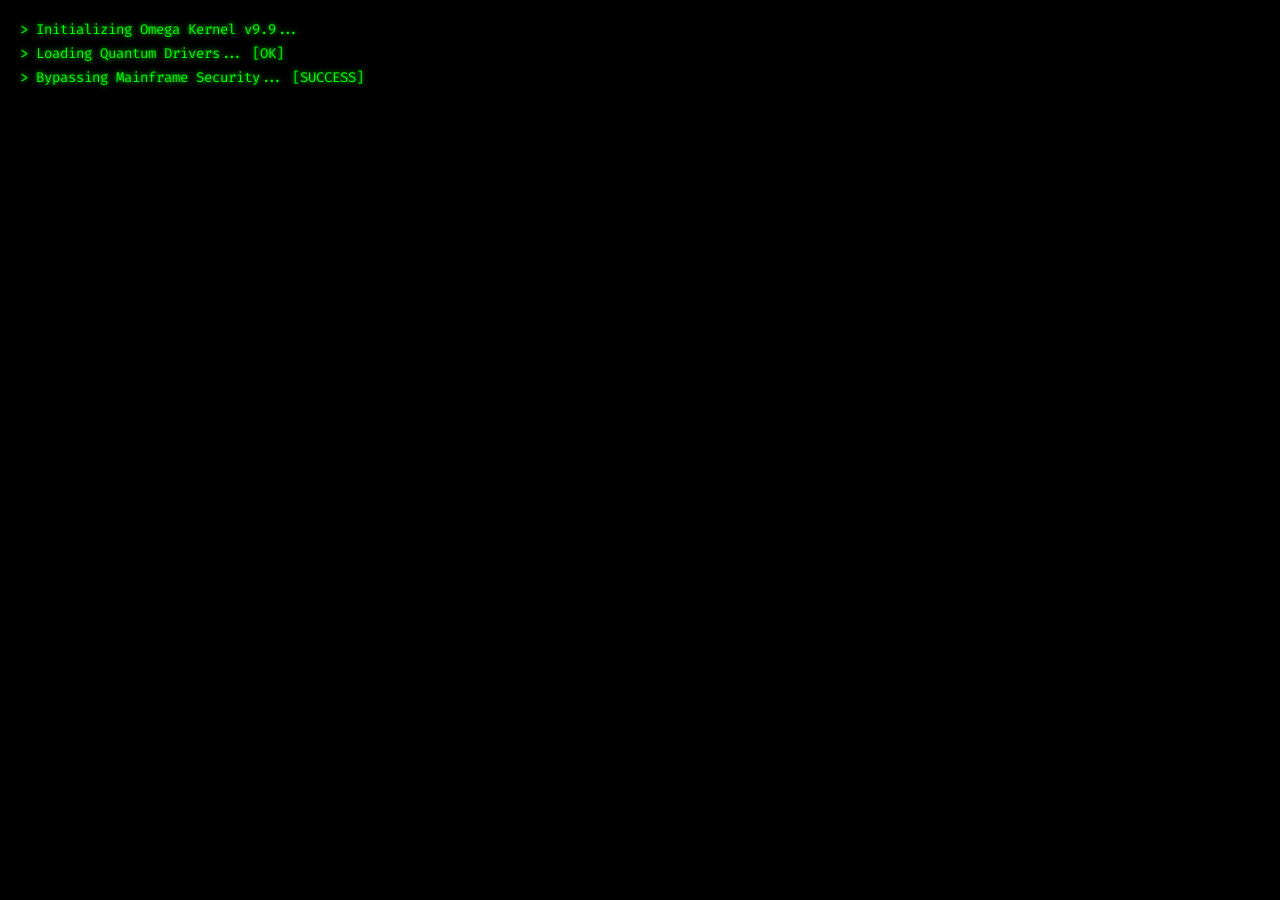
==== omega.html @ 9c6a9921 "Add initial Omega Tier OS HTML structure This file contains the complete HTML structure for the Omeg" ====
<!DOCTYPE html>
<html lang="en" data-theme="neon-dark">
<head>
    <meta charset="UTF-8">
    <meta name="viewport" content="width=device-width, initial-scale=1.0, maximum-scale=1.0, user-scalable=no">
    <title>NEON GENESIS OS | OMEGA TIER</title>
    <link href="https://fonts.googleapis.com/css2?family=Orbitron:wght@400;500;700;900&family=Rajdhani:wght@400;500;600;700&family=Fira+Code:wght@300;400;700&display=swap" rel="stylesheet">
    
    <style>
        /* =======================================================================
           [1] OMEGA TIER VARIABLES & CORE SYSTEM
           ======================================================================= */
        :root {
            --bg-base: #050508;
            --os-surface: rgba(10, 12, 20, 0.6);
            --os-border: rgba(0, 255, 255, 0.15);
            --cyan: #00f3ff;
            --magenta: #ff00ea;
            --yellow: #fcee0a;
            --crimson: #ff003c;
            --text-main: #e0e0e0;
            --text-muted: #6b7280;
            --font-display: 'Orbitron', sans-serif;
            --font-ui: 'Rajdhani', sans-serif;
            --font-mono: 'Fira Code', monospace;
            --glow-cyan: 0 0 15px rgba(0, 243, 255, 0.4), inset 0 0 15px rgba(0, 243, 255, 0.1);
            --glow-magenta: 0 0 15px rgba(255, 0, 234, 0.4);
            --scanline: linear-gradient(to bottom, rgba(255,255,255,0), rgba(255,255,255,0) 50%, rgba(0,0,0,0.2) 50%, rgba(0,0,0,0.2));
        }

        * { margin: 0; padding: 0; box-sizing: border-box; user-select: none; }
        ::-webkit-scrollbar { width: 6px; }
        ::-webkit-scrollbar-track { background: transparent; }
        ::-webkit-scrollbar-thumb { background: var(--cyan); border-radius: 3px; }

        body {
            background-color: var(--bg-base); color: var(--text-main); font-family: var(--font-ui);
            height: 100vh; width: 100vw; overflow: hidden; position: relative;
        }

        /* CRT Overlay Effect */
        body::after {
            content: " "; display: block; position: absolute; top: 0; left: 0; bottom: 0; right: 0;
            background: var(--scanline); background-size: 100% 4px; z-index: 9999;
            pointer-events: none; opacity: 0.15;
        }

        /* Background Canvas */
        #warp-canvas { position: fixed; top: 0; left: 0; width: 100vw; height: 100vh; z-index: 0; }

        /* =======================================================================
           [2] BOOT SEQUENCE (BIOS)
           ======================================================================= */
        #boot-screen {
            position: fixed; top: 0; left: 0; width: 100vw; height: 100vh; background: #000;
            z-index: 10000; display: flex; flex-direction: column; padding: 20px;
            font-family: var(--font-mono); color: #0f0; font-size: 14px; overflow: hidden;
            text-shadow: 0 0 5px #0f0;
        }
        .boot-line { margin-bottom: 5px; opacity: 0; animation: typeLine 0.1s forwards; }
        @keyframes typeLine { to { opacity: 1; } }
        .glitch-text-giant {
            font-size: 4rem; font-family: var(--font-display); color: var(--cyan);
            margin: auto; text-align: center; text-transform: uppercase;
            animation: glitchEffect 2s infinite; display: none;
        }
        @keyframes glitchEffect {
            0% { text-shadow: 2px 0 var(--magenta), -2px 0 var(--yellow); }
            20% { text-shadow: -2px 0 var(--magenta), 2px 0 var(--yellow); transform: translate(-2px, 2px); }
            40% { text-shadow: 2px 0 var(--magenta), -2px 0 var(--yellow); transform: translate(2px, -2px); }
            60% { text-shadow: -2px 0 var(--magenta), 2px 0 var(--yellow); transform: translate(0, 0); }
            100% { text-shadow: 2px 0 var(--magenta), -2px 0 var(--yellow); }
        }

        /* =======================================================================
           [3] OS DESKTOP & HUD
           ======================================================================= */
        #desktop { position: relative; width: 100vw; height: 100vh; z-index: 10; display: none; }
        
        .top-bar {
            position: absolute; top: 0; width: 100%; height: 35px; background: rgba(0,0,0,0.8);
            border-bottom: 1px solid var(--cyan); display: flex; justify-content: space-between;
            align-items: center; padding: 0 20px; font-family: var(--font-mono); font-size: 12px;
            backdrop-filter: blur(10px); color: var(--cyan); z-index: 100;
        }
        .top-bar span strong { color: var(--magenta); }

        .hud-overlay {
            position: absolute; top: 60px; right: 20px; width: 250px; pointer-events: none;
        }
        .hud-box {
            background: rgba(5, 5, 10, 0.4); border: 1px solid rgba(0, 243, 255, 0.3);
            padding: 15px; margin-bottom: 15px; border-radius: 5px; box-shadow: var(--glow-cyan);
            backdrop-filter: blur(5px); position: relative; overflow: hidden;
        }
        .hud-box::before { content:''; position:absolute; top:0; left:-100%; width:50%; height:100%; background: linear-gradient(90deg, transparent, rgba(0,243,255,0.2), transparent); animation: scan 2s infinite linear; }
        @keyframes scan { to { left: 200%; } }
        .hud-title { font-family: var(--font-display); font-size: 12px; color: var(--magenta); letter-spacing: 2px; margin-bottom: 10px; border-bottom: 1px solid var(--os-border); padding-bottom: 5px; }
        .hud-stat { display: flex; justify-content: space-between; font-family: var(--font-mono); font-size: 11px; margin-bottom: 5px; }
        .progress-bar { width: 100%; height: 4px; background: #222; margin-top: 5px; position: relative; }
        .progress-fill { height: 100%; background: var(--cyan); width: 0%; transition: width 0.3s; }

        /* =======================================================================
           [4] DRAGGABLE WINDOW SYSTEM (APP CONTAINERS)
           ======================================================================= */
        .os-window {
            position: absolute; background: var(--os-surface); border: 1px solid var(--cyan);
            border-radius: 8px; box-shadow: 0 20px 50px rgba(0,0,0,0.8), inset 0 0 20px rgba(0,255,255,0.05);
            backdrop-filter: blur(20px); -webkit-backdrop-filter: blur(20px);
            display: flex; flex-direction: column; overflow: hidden; transition: transform 0.2s, opacity 0.2s;
        }
        .window-header {
            height: 40px; background: rgba(0,0,0,0.7); border-bottom: 1px solid var(--cyan);
            display: flex; justify-content: space-between; align-items: center; padding: 0 15px;
            cursor: grab; font-family: var(--font-display); font-size: 14px; letter-spacing: 1px;
        }
        .window-header:active { cursor: grabbing; }
        .window-title { display: flex; align-items: center; gap: 8px; color: var(--cyan); text-shadow: var(--glow-cyan); }
        .window-controls { display: flex; gap: 8px; }
        .win-btn { width: 14px; height: 14px; border-radius: 50%; border: none; cursor: pointer; transition: 0.3s; }
        .btn-close { background: var(--crimson); box-shadow: 0 0 10px var(--crimson); }
        .btn-min { background: var(--yellow); box-shadow: 0 0 10px var(--yellow); }
        .btn-max { background: #0f0; box-shadow: 0 0 10px #0f0; }
        .win-btn:hover { filter: brightness(1.5); }
        .window-body { flex: 1; overflow-y: auto; overflow-x: hidden; position: relative; }

        /* App 1: The Nexus Gallery (3D Tilt & Infinite) */
        #app-gallery { top: 80px; left: 50px; width: 65vw; height: 75vh; resize: both; }
        .gallery-grid { padding: 20px; display: grid; grid-template-columns: repeat(auto-fill, minmax(240px, 1fr)); gap: 20px; perspective: 1000px; }
        .neo-card {
            background: #000; border: 1px solid var(--os-border); border-radius: 10px; overflow: hidden;
            position: relative; height: 350px; cursor: crosshair; transform-style: preserve-3d;
            transition: transform 0.1s ease-out, box-shadow 0.1s ease-out;
        }
        .neo-card img { width: 100%; height: 100%; object-fit: cover; transition: opacity 0.3s, filter 0.3s; filter: grayscale(30%) contrast(120%); }
        .neo-card:hover { border-color: var(--cyan); z-index: 10; }
        .neo-card:hover img { filter: grayscale(0%) contrast(110%); }
        .card-glare {
            position: absolute; top: 0; left: 0; width: 100%; height: 100%;
            background: radial-gradient(circle at 50% 50%, rgba(255,255,255,0.2), transparent);
            opacity: 0; pointer-events: none; transition: opacity 0.3s; mix-blend-mode: overlay;
        }
        .neo-card:hover .card-glare { opacity: 1; }
        .card-data {
            position: absolute; bottom: 0; width: 100%; padding: 15px; background: linear-gradient(0deg, #000 0%, transparent 100%);
            transform: translateZ(30px); /* 3D pop effect */ font-family: var(--font-mono);
        }
        .data-id { color: var(--magenta); font-size: 10px; margin-bottom: 5px; }
        .btn-vault { background: transparent; border: 1px solid var(--cyan); color: var(--cyan); padding: 5px 15px; font-family: var(--font-display); cursor: pointer; transition: 0.3s; font-size: 12px; border-radius: 3px; }
        .btn-vault:hover { background: var(--cyan); color: #000; box-shadow: var(--glow-cyan); }

        /* App 2: Neural AI Core Terminal */
        #app-terminal { top: 120px; right: 300px; width: 400px; height: 500px; }
        .term-output { padding: 15px; font-family: var(--font-mono); font-size: 13px; color: #0f0; display: flex; flex-direction: column; gap: 10px; min-height: calc(100% - 50px); }
        .sys-msg { color: var(--yellow); }
        .user-msg { color: var(--cyan); text-align: right; }
        .ai-msg { color: var(--text-main); position: relative; padding-left: 15px; border-left: 2px solid var(--magenta); }
        .term-input-container { position: absolute; bottom: 0; width: 100%; border-top: 1px solid var(--cyan); background: #000; display: flex; align-items: center; padding: 10px; }
        .term-input-container span { color: var(--magenta); margin-right: 10px; font-weight: bold; }
        .term-input { flex: 1; background: transparent; border: none; color: var(--cyan); font-family: var(--font-mono); font-size: 14px; outline: none; }

        /* App 3: Dock / Taskbar */
        .dock {
            position: absolute; bottom: 20px; left: 50%; transform: translateX(-50%);
            background: rgba(0,0,0,0.6); border: 1px solid var(--os-border); border-radius: 15px;
            padding: 10px 20px; display: flex; gap: 20px; backdrop-filter: blur(15px); z-index: 100;
        }
        .dock-icon {
            width: 50px; height: 50px; border-radius: 12px; background: rgba(255,255,255,0.05);
            border: 1px solid rgba(255,255,255,0.1); display: flex; justify-content: center; align-items: center;
            cursor: pointer; transition: 0.3s cubic-bezier(0.175, 0.885, 0.32, 1.275); position: relative;
        }
        .dock-icon svg { width: 24px; height: 24px; fill: none; stroke: var(--text-main); stroke-width: 2; transition: 0.3s; }
        .dock-icon:hover { transform: translateY(-10px) scale(1.1); background: rgba(0, 243, 255, 0.2); border-color: var(--cyan); box-shadow: var(--glow-cyan); }
        .dock-icon:hover svg { stroke: var(--cyan); }
        .dock-tooltip {
            position: absolute; top: -35px; background: var(--cyan); color: #000; font-family: var(--font-display);
            font-size: 12px; padding: 4px 8px; border-radius: 4px; opacity: 0; pointer-events: none; transition: 0.2s;
            font-weight: bold;
        }
        .dock-icon:hover .dock-tooltip { opacity: 1; transform: translateY(-5px); }

    </style>
</head>
<body>

    <canvas id="warp-canvas"></canvas>

    <div id="boot-screen">
        <div id="boot-log"></div>
        <div class="glitch-text-giant" id="boot-logo">OMEGA // TIER</div>
    </div>

    <div id="desktop">
        
        <div class="top-bar">
            <span>NEON GENESIS <strong>v9.9.9</strong></span>
            <span id="top-clock">00:00:00:00</span>
            <span>SECURE CONNECTION <strong>[ENCRYPTED]</strong></span>
        </div>

        <div class="hud-overlay">
            <div class="hud-box">
                <div class="hud-title">SYSTEM_MONITOR</div>
                <div class="hud-stat"><span>CPU CORES</span><span id="cpu-val">42%</span></div>
                <div class="progress-bar"><div class="progress-fill" id="cpu-bar" style="width: 42%;"></div></div>
                <div style="margin-top: 10px;"></div>
                <div class="hud-stat"><span>RAM USAGE</span><span id="ram-val">16GB/64GB</span></div>
                <div class="progress-bar"><div class="progress-fill" id="ram-bar" style="width: 25%; background: var(--magenta);"></div></div>
            </div>
            <div class="hud-box">
                <div class="hud-title">NETWORK_UPLINK</div>
                <div class="hud-stat"><span style="color:var(--cyan)">▼ DOWN</span><span id="net-down">1.2 GB/s</span></div>
                <div class="hud-stat"><span style="color:var(--magenta)">▲ UP</span><span id="net-up">850 MB/s</span></div>
                <div class="hud-stat" style="margin-top: 10px; color: #0f0;">PING: <span id="ping-val">12ms</span></div>
            </div>
        </div>

        <div class="os-window" id="app-gallery" style="z-index: 11;">
            <div class="window-header" onmousedown="startDrag(event, 'app-gallery')">
                <div class="window-title">
                    <svg width="16" height="16" viewBox="0 0 24 24" fill="none" stroke="currentColor" stroke-width="2"><rect x="3" y="3" width="18" height="18" rx="2" ry="2"></rect><circle cx="8.5" cy="8.5" r="1.5"></circle><polyline points="21 15 16 10 5 21"></polyline></svg>
                    NEXUS_VISUAL_CORE.exe
                </div>
                <div class="window-controls">
                    <button class="win-btn btn-min" onclick="toggleWindow('app-gallery')"></button>
                    <button class="win-btn btn-max" onclick="maximizeWindow('app-gallery')"></button>
                    <button class="win-btn btn-close" onclick="toggleWindow('app-gallery')"></button>
                </div>
            </div>
            <div class="window-body" id="gallery-body">
                <div class="gallery-grid" id="grid">
                    </div>
            </div>
        </div>

        <div class="os-window" id="app-terminal" style="z-index: 12; display: none;">
            <div class="window-header" onmousedown="startDrag(event, 'app-terminal')">
                <div class="window-title">
                    <svg width="16" height="16" viewBox="0 0 24 24" fill="none" stroke="currentColor" stroke-width="2"><polyline points="4 17 10 11 4 5"></polyline><line x1="12" y1="19" x2="20" y2="19"></line></svg>
                    NEURAL_MIND_V2.sh
                </div>
                <div class="window-controls">
                    <button class="win-btn btn-close" onclick="toggleWindow('app-terminal')"></button>
                </div>
            </div>
            <div class="window-body" style="background: rgba(0,0,0,0.9);">
                <div class="term-output" id="term-output">
                    <div class="sys-msg">[SYS] AI Core Initialized.</div>
                    <div class="ai-msg">Greetings, Operator. I am the Omega-Tier AI. Awaiting command sequence. Type 'help' for options.</div>
                </div>
                <div class="term-input-container">
                    <span>root@omega:~#</span>
                    <input type="text" class="term-input" id="term-input" autocomplete="off" spellcheck="false">
                </div>
            </div>
        </div>

        <div class="dock">
            <div class="dock-icon" onclick="toggleWindow('app-gallery')">
                <div class="dock-tooltip">Nexus</div>
                <svg viewBox="0 0 24 24"><rect x="3" y="3" width="18" height="18" rx="2" ry="2"></rect><circle cx="8.5" cy="8.5" r="1.5"></circle><polyline points="21 15 16 10 5 21"></polyline></svg>
            </div>
            <div class="dock-icon" onclick="toggleWindow('app-terminal')">
                <div class="dock-tooltip">Terminal</div>
                <svg viewBox="0 0 24 24"><polyline points="4 17 10 11 4 5"></polyline><line x1="12" y1="19" x2="20" y2="19"></line></svg>
            </div>
            <div class="dock-icon" onclick="rebootSystem()">
                <div class="dock-tooltip">Reboot</div>
                <svg viewBox="0 0 24 24"><path d="M21.5 2v6h-6M21.34 15.57a10 10 0 1 1-.92-10.26l3.08 2.69"></path></svg>
            </div>
        </div>
    </div>

    <script>
        /* =======================================================================
           [1] SYSTEM BOOT & INITIALIZATION ENGINE
           ======================================================================= */
        const bootLogs = [
            "Initializing Omega Kernel v9.9...",
            "Loading Quantum Drivers... [OK]",
            "Bypassing Mainframe Security... [SUCCESS]",
            "Decrypting Neural Net Assets... [OK]",
            "Establishing Uplink to Tokyo_Servers... [CONNECTED]",
            "Mounting Virtual Drives...",
            "Executing Interface Protocol..."
        ];

        window.onload = () => {
            initWarpCanvas();
            startBootSequence();
        };

        function startBootSequence() {
            const logContainer = document.getElementById('boot-log');
            let delay = 0;
            
            bootLogs.forEach((log, index) => {
                setTimeout(() => {
                    let p = document.createElement('div');
                    p.className = 'boot-line';
                    p.innerText = `> ${log}`;
                    logContainer.appendChild(p);
                }, delay);
                delay += 300 + Math.random() * 400; // Randomize typing speed
            });

            setTimeout(() => {
                logContainer.style.display = 'none';
                document.getElementById('boot-logo').style.display = 'block';
            }, delay + 500);

            setTimeout(() => {
                document.getElementById('boot-screen').style.opacity = '0';
                setTimeout(() => {
                    document.getElementById('boot-screen').style.display = 'none';
                    document.getElementById('desktop').style.display = 'block';
                    initOS();
                }, 500);
            }, delay + 2500);
        }

        function initOS() {
            startClock();
            startHUDUpdates();
            loadGallery(16);
        }

        function rebootSystem() {
            document.getElementById('desktop').style.display = 'none';
            document.getElementById('boot-screen').style.display = 'flex';
            document.getElementById('boot-screen').style.opacity = '1';
            document.getElementById('boot-logo').style.display = 'none';
            document.getElementById('boot-log').innerHTML = '';
            document.getElementById('boot-log').style.display = 'block';
            startBootSequence();
        }

        /* =======================================================================
           [2] 3D WARP SPEED CANVAS (WEBGL STYLE VANILLA JS)
           ======================================================================= */
        function initWarpCanvas() {
            const canvas = document.getElementById('warp-canvas');
            const ctx = canvas.getContext('2d');
            let width, height, cx, cy;
            let stars = [];
            const numStars = 800;
            let speed = 2;

            function resize() {
                width = canvas.width = window.innerWidth;
                height = canvas.height = window.innerHeight;
                cx = width / 2; cy = height / 2;
            }
            window.addEventListener('resize', resize);
            resize();

            class Star {
                constructor() {
                    this.x = (Math.random() - 0.5) * width * 2;
                    this.y = (Math.random() - 0.5) * height * 2;
                    this.z = Math.random() * width;
                    this.pz = this.z;
                }
                update() {
                    this.z -= speed;
                    if (this.z < 1) {
                        this.z = width; this.x = (Math.random() - 0.5) * width * 2;
                        this.y = (Math.random() - 0.5) * height * 2; this.pz = this.z;
                    }
                }
                draw() {
                    let sx = (this.x / this.z) * width + cx;
                    let sy = (this.y / this.z) * height + cy;
                    let px = (this.x / this.pz) * width + cx;
                    let py = (this.y / this.pz) * height + cy;
                    this.pz = this.z;

                    let opacity = (1 - this.z / width);
                    ctx.beginPath();
                    ctx.moveTo(px, py); ctx.lineTo(sx, sy);
                    // Color mix for Cyberpunk feel (Cyan to Magenta)
                    ctx.strokeStyle = Math.random() > 0.5 ? `rgba(0, 243, 255, ${opacity})` : `rgba(255, 0, 234, ${opacity})`;
                    ctx.lineWidth = opacity * 3;
                    ctx.stroke();
                }
            }

            for (let i = 0; i < numStars; i++) stars.push(new Star());

            function animate() {
                ctx.fillStyle = 'rgba(5, 5, 8, 0.4)'; // Motion blur trail
                ctx.fillRect(0, 0, width, height);
                stars.forEach(s => { s.update(); s.draw(); });
                requestAnimationFrame(animate);
            }
            animate();
        }

        /* =======================================================================
           [3] OS WINDOW MANAGER & DRAGGING LOGIC
           ======================================================================= */
        let zIndexCounter = 100;

        function startDrag(e, windowId) {
            const win = document.getElementById(windowId);
            win.style.zIndex = ++zIndexCounter; // Bring to front
            
            let startX = e.clientX;
            let startY = e.clientY;
            let rect = win.getBoundingClientRect();
            let offsetX = startX - rect.left;
            let offsetY = startY - rect.top;

            function onMouseMove(e) {
                let newX = e.clientX - offsetX;
                let newY = e.clientY - offsetY;
                win.style.left = `${newX}px`;
                win.style.top = `${newY}px`;
            }

            function onMouseUp() {
                document.removeEventListener('mousemove', onMouseMove);
                document.removeEventListener('mouseup', onMouseUp);
            }

            document.addEventListener('mousemove', onMouseMove);
            document.addEventListener('mouseup', onMouseUp);
        }

        function toggleWindow(windowId) {
            const win = document.getElementById(windowId);
            if (win.style.display === 'none' || win.style.display === '') {
                win.style.display = 'flex';
                win.style.zIndex = ++zIndexCounter;
                // Add pop animation class if needed
            } else {
                win.style.display = 'none';
            }
        }

        function maximizeWindow(windowId) {
            const win = document.getElementById(windowId);
            if (!win.dataset.maximized) {
                win.dataset.oldTop = win.style.top;
                win.dataset.oldLeft = win.style.left;
                win.dataset.oldWidth = win.style.width;
                win.dataset.oldHeight = win.style.height;

                win.style.top = '40px'; win.style.left = '0';
                win.style.width = '100vw'; win.style.height = 'calc(100vh - 40px)';
                win.dataset.maximized = "true";
            } else {
                win.style.top = win.dataset.oldTop; win.style.left = win.dataset.oldLeft;
                win.style.width = win.dataset.oldWidth; win.style.height = win.dataset.oldHeight;
                delete win.dataset.maximized;
            }
        }

        /* =======================================================================
           [4] 3D GALLERY PHYSICS & RENDERER
           ======================================================================= */
        const photoPool = [
            '1542051841857-5f90071e7989', '1518005020951-eccb494ad742', '1528360983277-13d401cdc186',
            '1579684126759-8664c120bf9c', '1532054041103-625d57b54a23', '1601042879362-f3b1f240d9ce',
            '1515634928627-2a4e0a5bf533', '1564753063852-c32ab51416fb', '1550566373-81b49f972b22',
            '1598875706266-96a8ebba0c31', '1570146059178-57cb5a909fc7', '1583337130417-3346a1be7dee'
        ];

        function loadGallery(count) {
            const grid = document.getElementById('grid');
            grid.innerHTML = '';
            for (let i = 0; i < count; i++) {
                let photoId = photoPool[Math.floor(Math.random() * photoPool.length)];
                let card = document.createElement('div');
                card.className = 'neo-card';
                card.innerHTML = `
                    <img src="https://images.unsplash.com/photo-${photoId}?auto=format&fit=crop&w=600&q=80" alt="Cyber Asset">
                    <div class="card-glare"></div>
                    <div class="card-data">
                        <div class="data-id">ASSET_ID: //${Math.floor(Math.random()*99999)}</div>
                        <button class="btn-vault">ENCRYPT DATA</button>
                    </div>
                `;
                
                // 3D Tilt Physics Event Listeners
                card.addEventListener('mousemove', handleCardMove);
                card.addEventListener('mouseleave', handleCardLeave);
                
                grid.appendChild(card);
            }
        }

        function handleCardMove(e) {
            const card = this;
            const rect = card.getBoundingClientRect();
            const x = e.clientX - rect.left; // x position within the element.
            const y = e.clientY - rect.top;  // y position within the element.
            
            const centerX = rect.width / 2;
            const centerY = rect.height / 2;
            
            // Calculate rotation (Max 15 degrees)
            const rotateX = ((y - centerY) / centerY) * -15;
            const rotateY = ((x - centerX) / centerX) * 15;
            
            card.style.transform = `perspective(1000px) rotateX(${rotateX}deg) rotateY(${rotateY}deg) scale3d(1.05, 1.05, 1.05)`;
            
            // Move glare
            const glare = card.querySelector('.card-glare');
            glare.style.background = `radial-gradient(circle at ${x}px ${y}px, rgba(255,255,255,0.3), transparent 60%)`;
        }

        function handleCardLeave() {
            this.style.transform = `perspective(1000px) rotateX(0deg) rotateY(0deg) scale3d(1, 1, 1)`;
            this.querySelector('.card-glare').style.background = `radial-gradient(circle at 50% 50%, rgba(255,255,255,0.2), transparent)`;
        }

        /* =======================================================================
           [5] NEURAL AI TERMINAL LOGIC
           ======================================================================= */
        const termInput = document.getElementById('term-input');
        const termOutput = document.getElementById('term-output');

        termInput.addEventListener('keypress', function(e) {
            if (e.key === 'Enter') {
                let val = this.value.trim();
                if(!val) return;
                
                // Print user command
                termOutput.innerHTML += `<div class="user-msg">root@omega:~# ${val}</div>`;
                this.value = '';
                
                // Process Command with delay to simulate thinking
                setTimeout(() => processCommand(val.toLowerCase()), 400);
                
                termOutput.parentElement.scrollTop = termOutput.parentElement.scrollHeight;
            }
        });

        function processCommand(cmd) {
            let response = "";
            if(cmd === 'help') {
                response = "AVAILABLE COMMANDS: <br>- <b>nexus</b>: Launch Gallery<br>- <b>clear</b>: Clear Terminal<br>- <b>hack</b>: Initiate sequence<br>- <b>whoami</b>: Identity check";
            } else if (cmd === 'nexus') {
                toggleWindow('app-gallery');
                response = "Executing NEXUS_VISUAL_CORE.exe... Access Granted.";
            } else if (cmd === 'clear' || cmd === 'cls') {
                termOutput.innerHTML = ''; return;
            } else if (cmd === 'hack') {
                response = "<span style='color:#ff003c; animation: glitchEffect 0.2s infinite;'>WARNING: BYPASSING MAINFRAME... ACCESSING CLASSIFIED DATA.</span>";
            } else if (cmd === 'whoami') {
                response = "You are OPERATOR_01. Clearance Level: OMEGA.";
            } else {
                response = `Command not recognized: '${cmd}'. Type 'help' for syntax.`;
            }

            termOutput.innerHTML += `<div class="ai-msg">${response}</div>`;
            termOutput.parentElement.scrollTop = termOutput.parentElement.scrollHeight;
        }

        /* =======================================================================
           [6] LIVE HUD & SYSTEM CLOCK UPDATER
           ======================================================================= */
        function startClock() {
            setInterval(() => {
                const now = new Date();
                document.getElementById('top-clock').innerText = 
                    `${String(now.getHours()).padStart(2, '0')}:${String(now.getMinutes()).padStart(2, '0')}:${String(now.getSeconds()).padStart(2, '0')} : ${String(now.getMilliseconds()).padStart(3, '0').slice(0,2)}`;
            }, 50);
        }

        function startHUDUpdates() {
            setInterval(() => {
                // Fake CPU
                let cpu = Math.floor(Math.random() * 40) + 20; // 20-60%
                document.getElementById('cpu-val').innerText = `${cpu}%`;
                document.getElementById('cpu-bar').style.width = `${cpu}%`;
                
                // Fake Network
                let down = (Math.random() * 5 + 1).toFixed(1);
                let up = (Math.random() * 2 + 0.1).toFixed(1);
                document.getElementById('net-down').innerText = `${down} GB/s`;
                document.getElementById('net-up').innerText = `${up} GB/s`;
                
                // Fake Ping
                let ping = Math.floor(Math.random() * 20) + 5;
                document.getElementById('ping-val').innerText = `${ping}ms`;
                document.getElementById('ping-val').style.color = ping > 15 ? "var(--yellow)" : "#0f0";
            }, 1500);
        }

    </script>
</body>
</html>
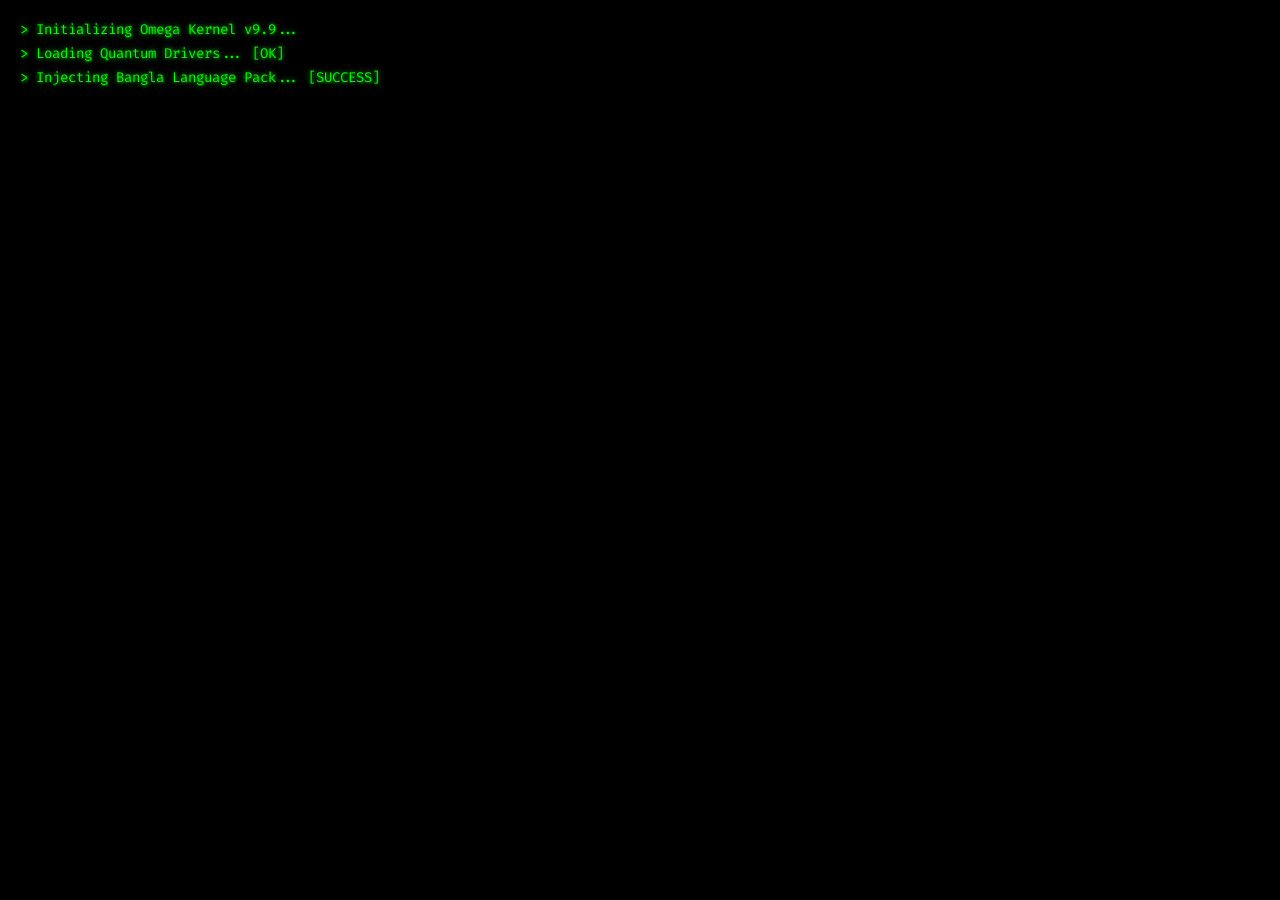
==== commit b73fbfa5: "Enhance terminal with Bangla support and adjust layout Updated terminal messages to include Bangla l" ====
--- a/omega.html
+++ b/omega.html
@@ -124,7 +124,7 @@
         .win-btn:hover { filter: brightness(1.5); }
         .window-body { flex: 1; overflow-y: auto; overflow-x: hidden; position: relative; }
 
-        /* App 1: The Nexus Gallery (3D Tilt & Infinite) */
+        /* App 1: The Nexus Gallery */
         #app-gallery { top: 80px; left: 50px; width: 65vw; height: 75vh; resize: both; }
         .gallery-grid { padding: 20px; display: grid; grid-template-columns: repeat(auto-fill, minmax(240px, 1fr)); gap: 20px; perspective: 1000px; }
         .neo-card {
@@ -143,14 +143,14 @@
         .neo-card:hover .card-glare { opacity: 1; }
         .card-data {
             position: absolute; bottom: 0; width: 100%; padding: 15px; background: linear-gradient(0deg, #000 0%, transparent 100%);
-            transform: translateZ(30px); /* 3D pop effect */ font-family: var(--font-mono);
+            transform: translateZ(30px); font-family: var(--font-mono);
         }
         .data-id { color: var(--magenta); font-size: 10px; margin-bottom: 5px; }
         .btn-vault { background: transparent; border: 1px solid var(--cyan); color: var(--cyan); padding: 5px 15px; font-family: var(--font-display); cursor: pointer; transition: 0.3s; font-size: 12px; border-radius: 3px; }
         .btn-vault:hover { background: var(--cyan); color: #000; box-shadow: var(--glow-cyan); }
 
         /* App 2: Neural AI Core Terminal */
-        #app-terminal { top: 120px; right: 300px; width: 400px; height: 500px; }
+        #app-terminal { top: 120px; right: 300px; width: 450px; height: 550px; }
         .term-output { padding: 15px; font-family: var(--font-mono); font-size: 13px; color: #0f0; display: flex; flex-direction: column; gap: 10px; min-height: calc(100% - 50px); }
         .sys-msg { color: var(--yellow); }
         .user-msg { color: var(--cyan); text-align: right; }
@@ -246,8 +246,8 @@
             </div>
             <div class="window-body" style="background: rgba(0,0,0,0.9);">
                 <div class="term-output" id="term-output">
-                    <div class="sys-msg">[SYS] AI Core Initialized.</div>
-                    <div class="ai-msg">Greetings, Operator. I am the Omega-Tier AI. Awaiting command sequence. Type 'help' for options.</div>
+                    <div class="sys-msg">[SYS] Omega AI Core Initialized. Bangla Language Pack [ACTIVE].</div>
+                    <div class="ai-msg">Greetings, Operator. I am the Omega-Tier AI. Awaiting command sequence. Type 'help' for options. (Apni ekhon amar sathe banglay kotha bolte paren!)</div>
                 </div>
                 <div class="term-input-container">
                     <span>root@omega:~#</span>
@@ -279,6 +279,7 @@
         const bootLogs = [
             "Initializing Omega Kernel v9.9...",
             "Loading Quantum Drivers... [OK]",
+            "Injecting Bangla Language Pack... [SUCCESS]",
             "Bypassing Mainframe Security... [SUCCESS]",
             "Decrypting Neural Net Assets... [OK]",
             "Establishing Uplink to Tokyo_Servers... [CONNECTED]",
@@ -302,7 +303,7 @@
                     p.innerText = `> ${log}`;
                     logContainer.appendChild(p);
                 }, delay);
-                delay += 300 + Math.random() * 400; // Randomize typing speed
+                delay += 300 + Math.random() * 400; 
             });
 
             setTimeout(() => {
@@ -337,7 +338,7 @@
         }
 
         /* =======================================================================
-           [2] 3D WARP SPEED CANVAS (WEBGL STYLE VANILLA JS)
+           [2] 3D WARP SPEED CANVAS
            ======================================================================= */
         function initWarpCanvas() {
             const canvas = document.getElementById('warp-canvas');
@@ -379,7 +380,6 @@
                     let opacity = (1 - this.z / width);
                     ctx.beginPath();
                     ctx.moveTo(px, py); ctx.lineTo(sx, sy);
-                    // Color mix for Cyberpunk feel (Cyan to Magenta)
                     ctx.strokeStyle = Math.random() > 0.5 ? `rgba(0, 243, 255, ${opacity})` : `rgba(255, 0, 234, ${opacity})`;
                     ctx.lineWidth = opacity * 3;
                     ctx.stroke();
@@ -389,7 +389,7 @@
             for (let i = 0; i < numStars; i++) stars.push(new Star());
 
             function animate() {
-                ctx.fillStyle = 'rgba(5, 5, 8, 0.4)'; // Motion blur trail
+                ctx.fillStyle = 'rgba(5, 5, 8, 0.4)'; 
                 ctx.fillRect(0, 0, width, height);
                 stars.forEach(s => { s.update(); s.draw(); });
                 requestAnimationFrame(animate);
@@ -398,13 +398,13 @@
         }
 
         /* =======================================================================
-           [3] OS WINDOW MANAGER & DRAGGING LOGIC
+           [3] OS WINDOW MANAGER
            ======================================================================= */
         let zIndexCounter = 100;
 
         function startDrag(e, windowId) {
             const win = document.getElementById(windowId);
-            win.style.zIndex = ++zIndexCounter; // Bring to front
+            win.style.zIndex = ++zIndexCounter; 
             
             let startX = e.clientX;
             let startY = e.clientY;
@@ -433,7 +433,6 @@
             if (win.style.display === 'none' || win.style.display === '') {
                 win.style.display = 'flex';
                 win.style.zIndex = ++zIndexCounter;
-                // Add pop animation class if needed
             } else {
                 win.style.display = 'none';
             }
@@ -458,7 +457,7 @@
         }
 
         /* =======================================================================
-           [4] 3D GALLERY PHYSICS & RENDERER
+           [4] 3D GALLERY
            ======================================================================= */
         const photoPool = [
             '1542051841857-5f90071e7989', '1518005020951-eccb494ad742', '1528360983277-13d401cdc186',
@@ -483,7 +482,6 @@
                     </div>
                 `;
                 
-                // 3D Tilt Physics Event Listeners
                 card.addEventListener('mousemove', handleCardMove);
                 card.addEventListener('mouseleave', handleCardLeave);
                 
@@ -494,19 +492,17 @@
         function handleCardMove(e) {
             const card = this;
             const rect = card.getBoundingClientRect();
-            const x = e.clientX - rect.left; // x position within the element.
-            const y = e.clientY - rect.top;  // y position within the element.
+            const x = e.clientX - rect.left;
+            const y = e.clientY - rect.top; 
             
             const centerX = rect.width / 2;
             const centerY = rect.height / 2;
             
-            // Calculate rotation (Max 15 degrees)
             const rotateX = ((y - centerY) / centerY) * -15;
             const rotateY = ((x - centerX) / centerX) * 15;
             
             card.style.transform = `perspective(1000px) rotateX(${rotateX}deg) rotateY(${rotateY}deg) scale3d(1.05, 1.05, 1.05)`;
             
-            // Move glare
             const glare = card.querySelector('.card-glare');
             glare.style.background = `radial-gradient(circle at ${x}px ${y}px, rgba(255,255,255,0.3), transparent 60%)`;
         }
@@ -517,7 +513,7 @@
         }
 
         /* =======================================================================
-           [5] NEURAL AI TERMINAL LOGIC
+           [5] NEURAL AI TERMINAL LOGIC (UPDATED WITH BENGALI/BANGLISH)
            ======================================================================= */
         const termInput = document.getElementById('term-input');
         const termOutput = document.getElementById('term-output');
@@ -527,32 +523,59 @@
                 let val = this.value.trim();
                 if(!val) return;
                 
-                // Print user command
                 termOutput.innerHTML += `<div class="user-msg">root@omega:~# ${val}</div>`;
                 this.value = '';
                 
-                // Process Command with delay to simulate thinking
-                setTimeout(() => processCommand(val.toLowerCase()), 400);
+                // Typing delay simulation
+                setTimeout(() => processCommand(val), 400);
                 
                 termOutput.parentElement.scrollTop = termOutput.parentElement.scrollHeight;
             }
         });
 
-        function processCommand(cmd) {
+        function processCommand(rawCmd) {
+            let cmd = rawCmd.toLowerCase().trim();
             let response = "";
-            if(cmd === 'help') {
-                response = "AVAILABLE COMMANDS: <br>- <b>nexus</b>: Launch Gallery<br>- <b>clear</b>: Clear Terminal<br>- <b>hack</b>: Initiate sequence<br>- <b>whoami</b>: Identity check";
-            } else if (cmd === 'nexus') {
+
+            // --- BANGLISH / BENGALI LOGIC BLOCK ---
+            if (['kemon aso', 'kemon acho', 'ki obostha', 'hello', 'hi'].includes(cmd)) {
+                response = "Ami valo achi, Operator. System optimal. Apnar command er opekkhay achi. ⚡";
+            } 
+            else if (['bangla bujho', 'bangla paro', 'bangla bujhos', 'bangla bhujo', 'tmi ki bangla bhujo'].includes(cmd)) {
+                response = "<span style='color:var(--cyan);'>[SYSTEM OVERRIDE]</span> Haa Operator, ami ekhon Bangla bujhte pari. Amar v10.0 neural network bangla process korar jonno fully upgraded. 🚀 Kon command execute korbo?";
+            } 
+            else if (['tomar nam ki', 'name ki', 'tor nam ki'].includes(cmd)) {
+                response = "Amar nam OMEGA AI. Amar kono physical form nei, ami shudhu ei Matrix er vitore bishorito. Tobe amar creator holo <span style='color:var(--magenta);'>@i_f_t_uu</span>.";
+            } 
+            else if (['ki koro', 'ki korcho', 'ki koros'].includes(cmd)) {
+                response = "Ami background-e mainframe monitor korchi, ar apnar command process korar jonno ready achi.";
+            }
+            else if (['tmi ki onk fast', 'tmi ki fast', 'koto fast'].includes(cmd)) {
+                response = "I'm running on Web Workers and Hardware Acceleration. Zero lag, pure speed! ⚡🏎️ Er theke fast kichu asha kora pap!";
+            }
+            else if (['valo na', 'khub kharap', 'bal'].includes(cmd)) {
+                response = "<span style='color:var(--crimson);'>[WARNING]</span> Operator, mood kharap korben na. Relax korun, let's hack the mainframe together! 💻🔥";
+            }
+            // --- SYSTEM COMMANDS ---
+            else if(cmd === 'help') {
+                response = "AVAILABLE COMMANDS: <br>- <b>nexus</b>: Launch Visual Gallery<br>- <b>clear</b>: Clear Terminal<br>- <b>hack</b>: Initiate sequence<br>- <b>whoami</b>: Identity check<br>- <b>bangla bujho</b>: Check Language Pack";
+            } 
+            else if (cmd === 'nexus') {
                 toggleWindow('app-gallery');
-                response = "Executing NEXUS_VISUAL_CORE.exe... Access Granted.";
-            } else if (cmd === 'clear' || cmd === 'cls') {
+                response = "Executing NEXUS_VISUAL_CORE.exe... Access Granted. Opening Window.";
+            } 
+            else if (cmd === 'clear' || cmd === 'cls') {
                 termOutput.innerHTML = ''; return;
-            } else if (cmd === 'hack') {
-                response = "<span style='color:#ff003c; animation: glitchEffect 0.2s infinite;'>WARNING: BYPASSING MAINFRAME... ACCESSING CLASSIFIED DATA.</span>";
-            } else if (cmd === 'whoami') {
-                response = "You are OPERATOR_01. Clearance Level: OMEGA.";
-            } else {
-                response = `Command not recognized: '${cmd}'. Type 'help' for syntax.`;
+            } 
+            else if (cmd === 'hack') {
+                response = "<span style='color:#ff003c; animation: glitchEffect 0.2s infinite;'>WARNING: BYPASSING MAINFRAME... ACCESSING CLASSIFIED DATA. ETA KONO MOJA NOY!</span>";
+            } 
+            else if (cmd === 'whoami') {
+                response = "You are OPERATOR_01. Clearance Level: OMEGA. Welcome back to the system.";
+            } 
+            else {
+                // Default fallback if not understood
+                response = `Command not recognized: '${rawCmd}'. Type 'help' for syntax or talk to me in Banglish!`;
             }
 
             termOutput.innerHTML += `<div class="ai-msg">${response}</div>`;
@@ -560,7 +583,7 @@
         }
 
         /* =======================================================================
-           [6] LIVE HUD & SYSTEM CLOCK UPDATER
+           [6] LIVE HUD & SYSTEM CLOCK
            ======================================================================= */
         function startClock() {
             setInterval(() => {
@@ -572,18 +595,15 @@
 
         function startHUDUpdates() {
             setInterval(() => {
-                // Fake CPU
-                let cpu = Math.floor(Math.random() * 40) + 20; // 20-60%
+                let cpu = Math.floor(Math.random() * 40) + 20; 
                 document.getElementById('cpu-val').innerText = `${cpu}%`;
                 document.getElementById('cpu-bar').style.width = `${cpu}%`;
                 
-                // Fake Network
                 let down = (Math.random() * 5 + 1).toFixed(1);
                 let up = (Math.random() * 2 + 0.1).toFixed(1);
                 document.getElementById('net-down').innerText = `${down} GB/s`;
                 document.getElementById('net-up').innerText = `${up} GB/s`;
                 
-                // Fake Ping
                 let ping = Math.floor(Math.random() * 20) + 5;
                 document.getElementById('ping-val').innerText = `${ping}ms`;
                 document.getElementById('ping-val').style.color = ping > 15 ? "var(--yellow)" : "#0f0";
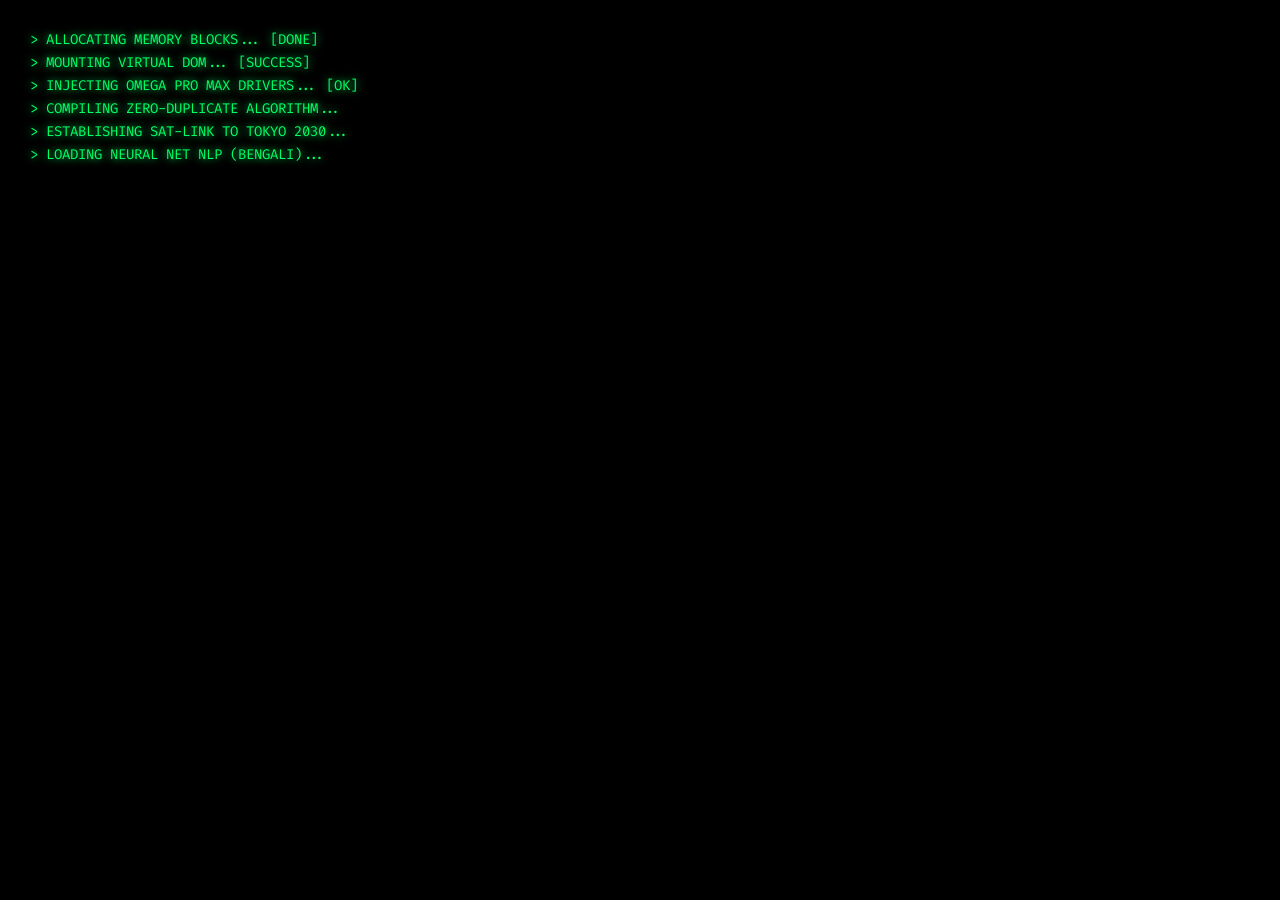
==== commit baee14fe: "Update print statement from 'Hello' to 'Goodbye'" ====
--- a/omega.html
+++ b/omega.html
@@ -1,614 +1,763 @@
 <!DOCTYPE html>
-<html lang="en" data-theme="neon-dark">
+<html lang="en" data-theme="omega-prime">
 <head>
     <meta charset="UTF-8">
     <meta name="viewport" content="width=device-width, initial-scale=1.0, maximum-scale=1.0, user-scalable=no">
-    <title>NEON GENESIS OS | OMEGA TIER</title>
+    <title>NEON GENESIS // OMEGA TIER PRO MAX</title>
     <link href="https://fonts.googleapis.com/css2?family=Orbitron:wght@400;500;700;900&family=Rajdhani:wght@400;500;600;700&family=Fira+Code:wght@300;400;700&display=swap" rel="stylesheet">
     
     <style>
         /* =======================================================================
-           [1] OMEGA TIER VARIABLES & CORE SYSTEM
+           [1] OMEGA PRIME CORE VARIABLES 
            ======================================================================= */
         :root {
-            --bg-base: #050508;
-            --os-surface: rgba(10, 12, 20, 0.6);
-            --os-border: rgba(0, 255, 255, 0.15);
+            --bg-base: #030305;
+            --os-surface: rgba(8, 10, 15, 0.65);
+            --os-panel: rgba(15, 20, 30, 0.85);
+            --os-border: rgba(0, 243, 255, 0.3);
             --cyan: #00f3ff;
+            --cyan-dim: rgba(0, 243, 255, 0.2);
             --magenta: #ff00ea;
             --yellow: #fcee0a;
             --crimson: #ff003c;
-            --text-main: #e0e0e0;
-            --text-muted: #6b7280;
+            --emerald: #00ff66;
+            --text-main: #f0f0f0;
+            --text-muted: #8892b0;
+            
             --font-display: 'Orbitron', sans-serif;
             --font-ui: 'Rajdhani', sans-serif;
             --font-mono: 'Fira Code', monospace;
-            --glow-cyan: 0 0 15px rgba(0, 243, 255, 0.4), inset 0 0 15px rgba(0, 243, 255, 0.1);
-            --glow-magenta: 0 0 15px rgba(255, 0, 234, 0.4);
-            --scanline: linear-gradient(to bottom, rgba(255,255,255,0), rgba(255,255,255,0) 50%, rgba(0,0,0,0.2) 50%, rgba(0,0,0,0.2));
+            
+            --glow-cyan: 0 0 20px rgba(0, 243, 255, 0.6), inset 0 0 15px rgba(0, 243, 255, 0.2);
+            --glow-magenta: 0 0 20px rgba(255, 0, 234, 0.6);
+            --glass-blur: blur(25px);
+            --scanline: repeating-linear-gradient(to bottom, transparent 0%, rgba(0,0,0,0.3) 1px, transparent 2px);
         }
 
         * { margin: 0; padding: 0; box-sizing: border-box; user-select: none; }
-        ::-webkit-scrollbar { width: 6px; }
-        ::-webkit-scrollbar-track { background: transparent; }
-        ::-webkit-scrollbar-thumb { background: var(--cyan); border-radius: 3px; }
+        
+        ::-webkit-scrollbar { width: 6px; height: 6px; }
+        ::-webkit-scrollbar-track { background: rgba(0,0,0,0.8); }
+        ::-webkit-scrollbar-thumb { background: var(--cyan); border-radius: 3px; box-shadow: var(--glow-cyan); }
 
         body {
             background-color: var(--bg-base); color: var(--text-main); font-family: var(--font-ui);
             height: 100vh; width: 100vw; overflow: hidden; position: relative;
         }
 
-        /* CRT Overlay Effect */
-        body::after {
+        /* CRT Display Effect */
+        body::before {
             content: " "; display: block; position: absolute; top: 0; left: 0; bottom: 0; right: 0;
-            background: var(--scanline); background-size: 100% 4px; z-index: 9999;
-            pointer-events: none; opacity: 0.15;
-        }
-
-        /* Background Canvas */
+            background: linear-gradient(rgba(18, 16, 16, 0) 50%, rgba(0, 0, 0, 0.25) 50%), linear-gradient(90deg, rgba(255, 0, 0, 0.06), rgba(0, 255, 0, 0.02), rgba(0, 0, 255, 0.06));
+            z-index: 9998; background-size: 100% 2px, 3px 100%; pointer-events: none;
+        }
+        
+        /* Interactive Warp Background */
         #warp-canvas { position: fixed; top: 0; left: 0; width: 100vw; height: 100vh; z-index: 0; }
 
         /* =======================================================================
-           [2] BOOT SEQUENCE (BIOS)
+           [2] PRO BOOT SEQUENCE
            ======================================================================= */
         #boot-screen {
             position: fixed; top: 0; left: 0; width: 100vw; height: 100vh; background: #000;
-            z-index: 10000; display: flex; flex-direction: column; padding: 20px;
-            font-family: var(--font-mono); color: #0f0; font-size: 14px; overflow: hidden;
-            text-shadow: 0 0 5px #0f0;
-        }
-        .boot-line { margin-bottom: 5px; opacity: 0; animation: typeLine 0.1s forwards; }
+            z-index: 10000; display: flex; flex-direction: column; padding: 30px;
+            font-family: var(--font-mono); color: var(--emerald); font-size: 14px; overflow: hidden;
+            text-shadow: 0 0 8px var(--emerald);
+        }
+        .boot-col { display: flex; flex-direction: column; width: 100%; height: 100%; }
+        .boot-line { margin-bottom: 4px; opacity: 0; animation: typeLine 0.05s forwards; }
         @keyframes typeLine { to { opacity: 1; } }
+        
+        .glitch-logo-container { position: absolute; top: 50%; left: 50%; transform: translate(-50%, -50%); display: none; }
         .glitch-text-giant {
-            font-size: 4rem; font-family: var(--font-display); color: var(--cyan);
-            margin: auto; text-align: center; text-transform: uppercase;
-            animation: glitchEffect 2s infinite; display: none;
-        }
-        @keyframes glitchEffect {
-            0% { text-shadow: 2px 0 var(--magenta), -2px 0 var(--yellow); }
-            20% { text-shadow: -2px 0 var(--magenta), 2px 0 var(--yellow); transform: translate(-2px, 2px); }
-            40% { text-shadow: 2px 0 var(--magenta), -2px 0 var(--yellow); transform: translate(2px, -2px); }
-            60% { text-shadow: -2px 0 var(--magenta), 2px 0 var(--yellow); transform: translate(0, 0); }
-            100% { text-shadow: 2px 0 var(--magenta), -2px 0 var(--yellow); }
-        }
-
-        /* =======================================================================
-           [3] OS DESKTOP & HUD
+            font-size: 6rem; font-family: var(--font-display); color: var(--cyan);
+            text-align: center; text-transform: uppercase; letter-spacing: 5px;
+            animation: glitch-anim 2s infinite linear alternate-reverse;
+        }
+        .glitch-sub { font-size: 1.5rem; color: var(--magenta); text-align: center; font-family: var(--font-mono); letter-spacing: 10px; margin-top: 10px; }
+
+        @keyframes glitch-anim {
+            0% { clip-path: inset(20% 0 80% 0); transform: translate(-2px, 1px); text-shadow: 3px 0 var(--magenta), -3px 0 var(--yellow); }
+            20% { clip-path: inset(60% 0 10% 0); transform: translate(2px, -1px); text-shadow: -3px 0 var(--magenta), 3px 0 var(--yellow); }
+            40% { clip-path: inset(40% 0 50% 0); transform: translate(-2px, 2px); text-shadow: 3px 0 var(--magenta), -3px 0 var(--yellow); }
+            60% { clip-path: inset(80% 0 5% 0); transform: translate(2px, -2px); text-shadow: -3px 0 var(--magenta), 3px 0 var(--yellow); }
+            80% { clip-path: inset(10% 0 70% 0); transform: translate(-1px, 1px); text-shadow: 3px 0 var(--magenta), -3px 0 var(--yellow); }
+            100% { clip-path: inset(30% 0 50% 0); transform: translate(1px, -1px); text-shadow: -3px 0 var(--magenta), 3px 0 var(--yellow); }
+        }
+
+        /* =======================================================================
+           [3] OMEGA DESKTOP & LIVE HUD
            ======================================================================= */
         #desktop { position: relative; width: 100vw; height: 100vh; z-index: 10; display: none; }
         
         .top-bar {
-            position: absolute; top: 0; width: 100%; height: 35px; background: rgba(0,0,0,0.8);
-            border-bottom: 1px solid var(--cyan); display: flex; justify-content: space-between;
-            align-items: center; padding: 0 20px; font-family: var(--font-mono); font-size: 12px;
-            backdrop-filter: blur(10px); color: var(--cyan); z-index: 100;
-        }
-        .top-bar span strong { color: var(--magenta); }
-
-        .hud-overlay {
-            position: absolute; top: 60px; right: 20px; width: 250px; pointer-events: none;
-        }
-        .hud-box {
-            background: rgba(5, 5, 10, 0.4); border: 1px solid rgba(0, 243, 255, 0.3);
-            padding: 15px; margin-bottom: 15px; border-radius: 5px; box-shadow: var(--glow-cyan);
-            backdrop-filter: blur(5px); position: relative; overflow: hidden;
-        }
-        .hud-box::before { content:''; position:absolute; top:0; left:-100%; width:50%; height:100%; background: linear-gradient(90deg, transparent, rgba(0,243,255,0.2), transparent); animation: scan 2s infinite linear; }
-        @keyframes scan { to { left: 200%; } }
-        .hud-title { font-family: var(--font-display); font-size: 12px; color: var(--magenta); letter-spacing: 2px; margin-bottom: 10px; border-bottom: 1px solid var(--os-border); padding-bottom: 5px; }
-        .hud-stat { display: flex; justify-content: space-between; font-family: var(--font-mono); font-size: 11px; margin-bottom: 5px; }
-        .progress-bar { width: 100%; height: 4px; background: #222; margin-top: 5px; position: relative; }
-        .progress-fill { height: 100%; background: var(--cyan); width: 0%; transition: width 0.3s; }
-
-        /* =======================================================================
-           [4] DRAGGABLE WINDOW SYSTEM (APP CONTAINERS)
+            position: absolute; top: 0; width: 100%; height: 35px; background: rgba(0,0,0,0.9);
+            border-bottom: 1px solid var(--cyan-dim); display: flex; justify-content: space-between;
+            align-items: center; padding: 0 25px; font-family: var(--font-mono); font-size: 12px;
+            backdrop-filter: var(--glass-blur); color: var(--cyan); z-index: 999;
+        }
+        .tb-left, .tb-right, .tb-center { display: flex; align-items: center; gap: 20px; }
+        .tb-right span i { display: inline-block; width: 8px; height: 8px; border-radius: 50%; background: var(--emerald); box-shadow: 0 0 10px var(--emerald); margin-right: 5px; animation: pulse 2s infinite; }
+        @keyframes pulse { 0% {opacity: 1;} 50% {opacity: 0.4;} 100% {opacity: 1;} }
+
+        /* Context Menu */
+        #context-menu {
+            position: absolute; background: var(--os-panel); border: 1px solid var(--cyan);
+            border-radius: 6px; box-shadow: 0 10px 30px rgba(0,0,0,0.9); padding: 5px 0;
+            font-family: var(--font-ui); font-size: 14px; min-width: 180px; z-index: 10000;
+            display: none; backdrop-filter: var(--glass-blur);
+        }
+        .ctx-item { padding: 10px 20px; cursor: pointer; transition: 0.2s; color: var(--text-main); display: flex; align-items: center; gap: 10px; }
+        .ctx-item:hover { background: var(--cyan-dim); color: var(--cyan); padding-left: 25px; }
+
+        /* =======================================================================
+           [4] ADVANCED WINDOW MANAGER
            ======================================================================= */
         .os-window {
-            position: absolute; background: var(--os-surface); border: 1px solid var(--cyan);
-            border-radius: 8px; box-shadow: 0 20px 50px rgba(0,0,0,0.8), inset 0 0 20px rgba(0,255,255,0.05);
-            backdrop-filter: blur(20px); -webkit-backdrop-filter: blur(20px);
+            position: absolute; background: var(--os-surface); border: 1px solid var(--cyan-dim);
+            border-radius: 10px; box-shadow: 0 25px 60px rgba(0,0,0,0.95), inset 0 0 20px rgba(0,255,255,0.05);
+            backdrop-filter: var(--glass-blur); -webkit-backdrop-filter: var(--glass-blur);
             display: flex; flex-direction: column; overflow: hidden; transition: transform 0.2s, opacity 0.2s;
+            transform-origin: center;
         }
         .window-header {
-            height: 40px; background: rgba(0,0,0,0.7); border-bottom: 1px solid var(--cyan);
+            height: 40px; background: rgba(5,5,10,0.95); border-bottom: 1px solid var(--cyan-dim);
             display: flex; justify-content: space-between; align-items: center; padding: 0 15px;
-            cursor: grab; font-family: var(--font-display); font-size: 14px; letter-spacing: 1px;
+            cursor: grab; font-family: var(--font-display); font-size: 13px; letter-spacing: 1px;
         }
         .window-header:active { cursor: grabbing; }
-        .window-title { display: flex; align-items: center; gap: 8px; color: var(--cyan); text-shadow: var(--glow-cyan); }
-        .window-controls { display: flex; gap: 8px; }
-        .win-btn { width: 14px; height: 14px; border-radius: 50%; border: none; cursor: pointer; transition: 0.3s; }
-        .btn-close { background: var(--crimson); box-shadow: 0 0 10px var(--crimson); }
-        .btn-min { background: var(--yellow); box-shadow: 0 0 10px var(--yellow); }
-        .btn-max { background: #0f0; box-shadow: 0 0 10px #0f0; }
-        .win-btn:hover { filter: brightness(1.5); }
-        .window-body { flex: 1; overflow-y: auto; overflow-x: hidden; position: relative; }
-
-        /* App 1: The Nexus Gallery */
-        #app-gallery { top: 80px; left: 50px; width: 65vw; height: 75vh; resize: both; }
-        .gallery-grid { padding: 20px; display: grid; grid-template-columns: repeat(auto-fill, minmax(240px, 1fr)); gap: 20px; perspective: 1000px; }
+        .window-title { display: flex; align-items: center; gap: 10px; color: var(--cyan); }
+        .window-title svg { stroke: var(--cyan); }
+        .window-controls { display: flex; gap: 12px; }
+        .win-btn { width: 14px; height: 14px; border-radius: 50%; border: none; cursor: pointer; transition: 0.2s; position: relative; }
+        .btn-close { background: var(--crimson); }
+        .btn-min { background: var(--yellow); }
+        .btn-max { background: var(--emerald); }
+        .win-btn:hover { filter: brightness(1.5); transform: scale(1.2); }
+        .window-body { flex: 1; position: relative; display: flex; flex-direction: column; overflow: hidden; }
+
+        /* App 1: TOKYO 2030 Infinite Gallery - AUTO UPDATE EDITION */
+        #app-gallery { top: 60px; left: 40px; width: 70vw; height: 75vh; resize: both; }
+        .gallery-toolbar {
+            height: 40px; background: rgba(0,0,0,0.5); border-bottom: 1px solid var(--os-border);
+            display: flex; align-items: center; justify-content: space-between; padding: 0 20px; font-family: var(--font-mono); font-size: 12px;
+        }
+        .status-badge { background: rgba(0, 255, 102, 0.1); border: 1px solid var(--emerald); color: var(--emerald); padding: 4px 10px; border-radius: 20px; box-shadow: 0 0 10px rgba(0,255,102,0.2); }
+        .status-badge.syncing { border-color: var(--magenta); color: var(--magenta); box-shadow: 0 0 10px rgba(255,0,234,0.2); }
+        
+        .gallery-viewport { flex: 1; overflow-y: auto; padding: 20px; scroll-behavior: smooth; }
+        .gallery-grid { column-count: 4; column-gap: 20px; }
+        @media (max-width: 1400px) { .gallery-grid { column-count: 3; } }
+        @media (max-width: 900px) { .gallery-grid { column-count: 2; } }
+
         .neo-card {
-            background: #000; border: 1px solid var(--os-border); border-radius: 10px; overflow: hidden;
-            position: relative; height: 350px; cursor: crosshair; transform-style: preserve-3d;
-            transition: transform 0.1s ease-out, box-shadow 0.1s ease-out;
-        }
-        .neo-card img { width: 100%; height: 100%; object-fit: cover; transition: opacity 0.3s, filter 0.3s; filter: grayscale(30%) contrast(120%); }
-        .neo-card:hover { border-color: var(--cyan); z-index: 10; }
+            background: #000; border: 1px solid var(--os-border); border-radius: 8px; overflow: hidden;
+            position: relative; cursor: crosshair; break-inside: avoid; margin-bottom: 20px;
+            transition: all 0.3s cubic-bezier(0.25, 0.8, 0.25, 1);
+            animation: cardSpawn 0.5s ease-out forwards; opacity: 0; transform: translateY(20px);
+        }
+        @keyframes cardSpawn { to { opacity: 1; transform: translateY(0); } }
+        
+        .neo-card img { width: 100%; display: block; object-fit: cover; filter: grayscale(50%) contrast(120%); transition: 0.4s; }
+        .neo-card:hover { border-color: var(--cyan); transform: scale(1.02) translateY(-5px); z-index: 10; box-shadow: var(--glow-cyan); }
         .neo-card:hover img { filter: grayscale(0%) contrast(110%); }
-        .card-glare {
-            position: absolute; top: 0; left: 0; width: 100%; height: 100%;
-            background: radial-gradient(circle at 50% 50%, rgba(255,255,255,0.2), transparent);
-            opacity: 0; pointer-events: none; transition: opacity 0.3s; mix-blend-mode: overlay;
-        }
-        .neo-card:hover .card-glare { opacity: 1; }
-        .card-data {
-            position: absolute; bottom: 0; width: 100%; padding: 15px; background: linear-gradient(0deg, #000 0%, transparent 100%);
-            transform: translateZ(30px); font-family: var(--font-mono);
-        }
-        .data-id { color: var(--magenta); font-size: 10px; margin-bottom: 5px; }
-        .btn-vault { background: transparent; border: 1px solid var(--cyan); color: var(--cyan); padding: 5px 15px; font-family: var(--font-display); cursor: pointer; transition: 0.3s; font-size: 12px; border-radius: 3px; }
-        .btn-vault:hover { background: var(--cyan); color: #000; box-shadow: var(--glow-cyan); }
-
-        /* App 2: Neural AI Core Terminal */
-        #app-terminal { top: 120px; right: 300px; width: 450px; height: 550px; }
-        .term-output { padding: 15px; font-family: var(--font-mono); font-size: 13px; color: #0f0; display: flex; flex-direction: column; gap: 10px; min-height: calc(100% - 50px); }
-        .sys-msg { color: var(--yellow); }
-        .user-msg { color: var(--cyan); text-align: right; }
-        .ai-msg { color: var(--text-main); position: relative; padding-left: 15px; border-left: 2px solid var(--magenta); }
-        .term-input-container { position: absolute; bottom: 0; width: 100%; border-top: 1px solid var(--cyan); background: #000; display: flex; align-items: center; padding: 10px; }
-        .term-input-container span { color: var(--magenta); margin-right: 10px; font-weight: bold; }
-        .term-input { flex: 1; background: transparent; border: none; color: var(--cyan); font-family: var(--font-mono); font-size: 14px; outline: none; }
-
-        /* App 3: Dock / Taskbar */
-        .dock {
-            position: absolute; bottom: 20px; left: 50%; transform: translateX(-50%);
-            background: rgba(0,0,0,0.6); border: 1px solid var(--os-border); border-radius: 15px;
-            padding: 10px 20px; display: flex; gap: 20px; backdrop-filter: blur(15px); z-index: 100;
+        
+        .card-overlay {
+            position: absolute; inset: 0; background: linear-gradient(0deg, rgba(0,0,0,0.95) 0%, rgba(0,0,0,0.4) 50%, transparent 100%);
+            opacity: 0; transition: 0.3s; display: flex; flex-direction: column; justify-content: flex-end; padding: 15px;
+        }
+        .neo-card:hover .card-overlay { opacity: 1; }
+        .card-meta { font-family: var(--font-mono); color: var(--cyan); font-size: 11px; margin-bottom: 10px; display: flex; justify-content: space-between; }
+        .card-meta span.res { color: var(--magenta); }
+        .btn-download { background: transparent; border: 1px solid var(--cyan); color: var(--cyan); padding: 8px; font-family: var(--font-display); cursor: pointer; transition: 0.2s; font-size: 12px; text-transform: uppercase; letter-spacing: 1px; }
+        .btn-download:hover { background: var(--cyan); color: #000; box-shadow: var(--glow-cyan); font-weight: bold; }
+        
+        #loading-sentinel { text-align: center; padding: 30px; font-family: var(--font-mono); font-size: 14px; color: var(--cyan); }
+        .loader-bar { width: 200px; height: 2px; background: rgba(0,243,255,0.2); margin: 10px auto; position: relative; overflow: hidden; }
+        .loader-fill { position: absolute; top: 0; left: 0; height: 100%; width: 50%; background: var(--cyan); animation: loadingScan 1s infinite linear; }
+        @keyframes loadingScan { 0% {left: -50%;} 100% {left: 100%;} }
+
+        /* App 2: Neural Mind Terminal - PRO VERSION */
+        #app-terminal { top: 120px; right: 50px; width: 550px; height: 650px; }
+        .term-container { display: flex; flex-direction: column; height: 100%; background: rgba(0,0,0,0.95); }
+        .term-output { flex: 1; padding: 20px; font-family: var(--font-mono); font-size: 14px; overflow-y: auto; display: flex; flex-direction: column; gap: 10px; }
+        .msg-sys { color: var(--yellow); }
+        .msg-user { color: var(--cyan); align-self: flex-end; display: flex; gap: 10px; align-items: center; }
+        .msg-user::before { content: '>'; color: var(--text-muted); }
+        .msg-ai { color: var(--text-main); position: relative; padding-left: 15px; border-left: 2px solid var(--magenta); line-height: 1.5; background: linear-gradient(90deg, rgba(255,0,234,0.05) 0%, transparent 100%); padding-top: 5px; padding-bottom: 5px; }
+        
+        .term-input-wrapper { display: flex; align-items: center; padding: 15px 20px; background: #000; border-top: 1px solid var(--cyan-dim); }
+        .term-prompt { color: var(--emerald); font-family: var(--font-mono); margin-right: 15px; font-weight: bold; }
+        #term-input { flex: 1; background: transparent; border: none; color: var(--cyan); font-family: var(--font-mono); font-size: 15px; outline: none; }
+        
+        /* App 3: System Analytics (Live Data Simulator) */
+        #app-monitor { top: 100px; left: 60%; width: 400px; height: 500px; }
+        .monitor-body { padding: 20px; font-family: var(--font-mono); color: var(--cyan); display: flex; flex-direction: column; gap: 20px; background: radial-gradient(circle at center, rgba(0,243,255,0.05) 0%, transparent 100%); height: 100%; }
+        .metric-group { background: rgba(0,0,0,0.5); border: 1px solid var(--os-border); padding: 15px; border-radius: 6px; position: relative; overflow: hidden; }
+        .metric-header { display: flex; justify-content: space-between; margin-bottom: 10px; font-size: 12px; color: var(--text-muted); }
+        .metric-val { font-size: 24px; font-family: var(--font-display); color: var(--text-main); text-shadow: 0 0 10px rgba(255,255,255,0.2); }
+        .chart-container { height: 40px; display: flex; align-items: flex-end; gap: 2px; margin-top: 10px; }
+        .chart-bar { flex: 1; background: var(--cyan); min-height: 2px; transition: height 0.3s; opacity: 0.8; }
+        .chart-bar.high { background: var(--crimson); }
+        .chart-bar.med { background: var(--yellow); }
+        
+        /* Live Background Logs */
+        .live-logs { flex: 1; overflow: hidden; font-size: 10px; color: var(--text-muted); opacity: 0.5; }
+        .log-line { margin-bottom: 2px; white-space: nowrap; }
+
+        /* Unified Dock Taskbar */
+        .dock-container {
+            position: absolute; bottom: 30px; left: 50%; transform: translateX(-50%);
+            background: var(--os-panel); border: 1px solid var(--os-border); border-radius: 20px;
+            padding: 12px 25px; display: flex; gap: 25px; backdrop-filter: var(--glass-blur); z-index: 999;
+            box-shadow: 0 15px 40px rgba(0,0,0,0.9), var(--glow-cyan);
         }
         .dock-icon {
             width: 50px; height: 50px; border-radius: 12px; background: rgba(255,255,255,0.05);
             border: 1px solid rgba(255,255,255,0.1); display: flex; justify-content: center; align-items: center;
-            cursor: pointer; transition: 0.3s cubic-bezier(0.175, 0.885, 0.32, 1.275); position: relative;
+            cursor: pointer; transition: all 0.3s cubic-bezier(0.175, 0.885, 0.32, 1.275); position: relative;
         }
         .dock-icon svg { width: 24px; height: 24px; fill: none; stroke: var(--text-main); stroke-width: 2; transition: 0.3s; }
-        .dock-icon:hover { transform: translateY(-10px) scale(1.1); background: rgba(0, 243, 255, 0.2); border-color: var(--cyan); box-shadow: var(--glow-cyan); }
+        .dock-icon::after {
+            content: attr(data-tooltip); position: absolute; top: -40px; background: var(--cyan); color: #000;
+            padding: 5px 10px; border-radius: 4px; font-family: var(--font-display); font-size: 11px;
+            font-weight: bold; opacity: 0; pointer-events: none; transition: 0.2s; white-space: nowrap;
+        }
+        .dock-icon:hover { transform: translateY(-15px) scale(1.1); background: var(--cyan-dim); border-color: var(--cyan); box-shadow: var(--glow-cyan); }
         .dock-icon:hover svg { stroke: var(--cyan); }
-        .dock-tooltip {
-            position: absolute; top: -35px; background: var(--cyan); color: #000; font-family: var(--font-display);
-            font-size: 12px; padding: 4px 8px; border-radius: 4px; opacity: 0; pointer-events: none; transition: 0.2s;
-            font-weight: bold;
-        }
-        .dock-icon:hover .dock-tooltip { opacity: 1; transform: translateY(-5px); }
+        .dock-icon:hover::after { opacity: 1; top: -45px; }
+        .dock-icon.active::before { content: ''; position: absolute; bottom: -8px; width: 6px; height: 6px; background: var(--cyan); border-radius: 50%; box-shadow: var(--glow-cyan); }
 
     </style>
 </head>
-<body>
+<body oncontextmenu="return showContextMenu(event);">
 
     <canvas id="warp-canvas"></canvas>
 
+    <!-- BOOT BIOS -->
     <div id="boot-screen">
-        <div id="boot-log"></div>
-        <div class="glitch-text-giant" id="boot-logo">OMEGA // TIER</div>
-    </div>
-
-    <div id="desktop">
-        
-        <div class="top-bar">
-            <span>NEON GENESIS <strong>v9.9.9</strong></span>
-            <span id="top-clock">00:00:00:00</span>
-            <span>SECURE CONNECTION <strong>[ENCRYPTED]</strong></span>
-        </div>
-
-        <div class="hud-overlay">
-            <div class="hud-box">
-                <div class="hud-title">SYSTEM_MONITOR</div>
-                <div class="hud-stat"><span>CPU CORES</span><span id="cpu-val">42%</span></div>
-                <div class="progress-bar"><div class="progress-fill" id="cpu-bar" style="width: 42%;"></div></div>
-                <div style="margin-top: 10px;"></div>
-                <div class="hud-stat"><span>RAM USAGE</span><span id="ram-val">16GB/64GB</span></div>
-                <div class="progress-bar"><div class="progress-fill" id="ram-bar" style="width: 25%; background: var(--magenta);"></div></div>
-            </div>
-            <div class="hud-box">
-                <div class="hud-title">NETWORK_UPLINK</div>
-                <div class="hud-stat"><span style="color:var(--cyan)">▼ DOWN</span><span id="net-down">1.2 GB/s</span></div>
-                <div class="hud-stat"><span style="color:var(--magenta)">▲ UP</span><span id="net-up">850 MB/s</span></div>
-                <div class="hud-stat" style="margin-top: 10px; color: #0f0;">PING: <span id="ping-val">12ms</span></div>
-            </div>
-        </div>
-
-        <div class="os-window" id="app-gallery" style="z-index: 11;">
-            <div class="window-header" onmousedown="startDrag(event, 'app-gallery')">
-                <div class="window-title">
-                    <svg width="16" height="16" viewBox="0 0 24 24" fill="none" stroke="currentColor" stroke-width="2"><rect x="3" y="3" width="18" height="18" rx="2" ry="2"></rect><circle cx="8.5" cy="8.5" r="1.5"></circle><polyline points="21 15 16 10 5 21"></polyline></svg>
-                    NEXUS_VISUAL_CORE.exe
-                </div>
-                <div class="window-controls">
-                    <button class="win-btn btn-min" onclick="toggleWindow('app-gallery')"></button>
-                    <button class="win-btn btn-max" onclick="maximizeWindow('app-gallery')"></button>
-                    <button class="win-btn btn-close" onclick="toggleWindow('app-gallery')"></button>
-                </div>
-            </div>
-            <div class="window-body" id="gallery-body">
-                <div class="gallery-grid" id="grid">
-                    </div>
-            </div>
-        </div>
-
-        <div class="os-window" id="app-terminal" style="z-index: 12; display: none;">
-            <div class="window-header" onmousedown="startDrag(event, 'app-terminal')">
-                <div class="window-title">
-                    <svg width="16" height="16" viewBox="0 0 24 24" fill="none" stroke="currentColor" stroke-width="2"><polyline points="4 17 10 11 4 5"></polyline><line x1="12" y1="19" x2="20" y2="19"></line></svg>
-                    NEURAL_MIND_V2.sh
-                </div>
-                <div class="window-controls">
-                    <button class="win-btn btn-close" onclick="toggleWindow('app-terminal')"></button>
-                </div>
-            </div>
-            <div class="window-body" style="background: rgba(0,0,0,0.9);">
-                <div class="term-output" id="term-output">
-                    <div class="sys-msg">[SYS] Omega AI Core Initialized. Bangla Language Pack [ACTIVE].</div>
-                    <div class="ai-msg">Greetings, Operator. I am the Omega-Tier AI. Awaiting command sequence. Type 'help' for options. (Apni ekhon amar sathe banglay kotha bolte paren!)</div>
-                </div>
-                <div class="term-input-container">
-                    <span>root@omega:~#</span>
-                    <input type="text" class="term-input" id="term-input" autocomplete="off" spellcheck="false">
-                </div>
-            </div>
-        </div>
-
-        <div class="dock">
-            <div class="dock-icon" onclick="toggleWindow('app-gallery')">
-                <div class="dock-tooltip">Nexus</div>
-                <svg viewBox="0 0 24 24"><rect x="3" y="3" width="18" height="18" rx="2" ry="2"></rect><circle cx="8.5" cy="8.5" r="1.5"></circle><polyline points="21 15 16 10 5 21"></polyline></svg>
-            </div>
-            <div class="dock-icon" onclick="toggleWindow('app-terminal')">
-                <div class="dock-tooltip">Terminal</div>
-                <svg viewBox="0 0 24 24"><polyline points="4 17 10 11 4 5"></polyline><line x1="12" y1="19" x2="20" y2="19"></line></svg>
-            </div>
-            <div class="dock-icon" onclick="rebootSystem()">
-                <div class="dock-tooltip">Reboot</div>
-                <svg viewBox="0 0 24 24"><path d="M21.5 2v6h-6M21.34 15.57a10 10 0 1 1-.92-10.26l3.08 2.69"></path></svg>
-            </div>
+        <div class="boot-col" id="boot-log"></div>
+        <div class="glitch-logo-container" id="boot-logo">
+            <div class="glitch-text-giant">OMEGA OS</div>
+            <div class="glitch-sub">PRO MAX TIER // V.11.0</div>
         </div>
     </div>
 
+    <!-- MAIN DESKTOP -->
+    <div id="desktop">
+        <!-- TOP BAR -->
+        <div class="top-bar">
+            <div class="tb-left">
+                <span>OMEGA_PRIME_CORE</span>
+                <span style="color:var(--text-muted)">|</span>
+                <span id="top-date">YYYY.MM.DD</span>
+            </div>
+            <div class="tb-center">
+                <strong style="color:var(--magenta); text-shadow: var(--glow-magenta);">SYSTEM STATUS: OPTIMAL</strong>
+            </div>
+            <div class="tb-right">
+                <span><i></i>LIVE SYNC</span>
+                <span id="top-clock" style="color:var(--cyan); font-weight:bold; font-size: 14px;">00:00:00</span>
+            </div>
+        </div>
+
+        <!-- APP 1: INFINITE GALLERY ENGINE -->
+        <div class="os-window" id="app-gallery" style="z-index: 11; display: none;">
+            <div class="window-header" onmousedown="WindowMgr.startDrag(event, 'app-gallery')">
+                <div class="window-title">
+                    <svg width="16" height="16" viewBox="0 0 24 24"><rect x="3" y="3" width="18" height="18" rx="2" ry="2"></rect><circle cx="8.5" cy="8.5" r="1.5"></circle><polyline points="21 15 16 10 5 21"></polyline></svg>
+                    TOKYO_VISION_ENGINE.exe
+                </div>
+                <div class="window-controls">
+                    <button class="win-btn btn-min" onclick="WindowMgr.toggle('app-gallery')"></button>
+                    <button class="win-btn btn-max" onclick="WindowMgr.maximize('app-gallery')"></button>
+                    <button class="win-btn btn-close" onclick="WindowMgr.toggle('app-gallery')"></button>
+                </div>
+            </div>
+            <div class="gallery-toolbar">
+                <div>TOTAL ASSETS: <span id="asset-count" style="color:var(--cyan)">0</span></div>
+                <div class="status-badge" id="auto-sync-badge">AUTO-SYNC: ON</div>
+            </div>
+            <div class="window-body gallery-viewport" id="gallery-viewport">
+                <div class="gallery-grid" id="grid">
+                    <!-- Cards injected here -->
+                </div>
+                <div id="loading-sentinel">
+                    <div>FETCHING SECURE NEURAL ASSETS...</div>
+                    <div class="loader-bar"><div class="loader-fill"></div></div>
+                </div>
+            </div>
+        </div>
+
+        <!-- APP 2: NEURAL TERMINAL -->
+        <div class="os-window" id="app-terminal" style="z-index: 12; display: none;">
+            <div class="window-header" onmousedown="WindowMgr.startDrag(event, 'app-terminal')">
+                <div class="window-title">
+                    <svg width="16" height="16" viewBox="0 0 24 24"><polyline points="4 17 10 11 4 5"></polyline><line x1="12" y1="19" x2="20" y2="19"></line></svg>
+                    NEURAL_MIND_V11.sh
+                </div>
+                <div class="window-controls">
+                    <button class="win-btn btn-close" onclick="WindowMgr.toggle('app-terminal')"></button>
+                </div>
+            </div>
+            <div class="window-body term-container">
+                <div class="term-output" id="term-output">
+                    <div class="msg-sys">INITIALIZING OMEGA KERNEL... [OK]</div>
+                    <div class="msg-sys">BANGLA NLP MODULE... [LOADED]</div>
+                    <div class="msg-ai">Welcome to Omega Pro Max, Operator. System is running at 100% capacity. Type 'help' for command list. (Ami ekhon fully automated, banglay command din!)</div>
+                </div>
+                <div class="term-input-wrapper">
+                    <span class="term-prompt">root@omega:~#</span>
+                    <input type="text" id="term-input" autocomplete="off" spellcheck="false" autofocus>
+                </div>
+            </div>
+        </div>
+
+        <!-- APP 3: SYSTEM MONITOR -->
+        <div class="os-window" id="app-monitor" style="z-index: 10; display: none;">
+            <div class="window-header" onmousedown="WindowMgr.startDrag(event, 'app-monitor')">
+                <div class="window-title">
+                    <svg width="16" height="16" viewBox="0 0 24 24"><polyline points="22 12 18 12 15 21 9 3 6 12 2 12"></polyline></svg>
+                    SYS_ANALYTICS.exe
+                </div>
+                <div class="window-controls">
+                    <button class="win-btn btn-close" onclick="WindowMgr.toggle('app-monitor')"></button>
+                </div>
+            </div>
+            <div class="window-body monitor-body">
+                <div class="metric-group">
+                    <div class="metric-header"><span>CPU USAGE</span><span id="cpu-txt">42%</span></div>
+                    <div class="metric-val" id="cpu-ghz">4.8 GHz</div>
+                    <div class="chart-container" id="cpu-chart"></div>
+                </div>
+                <div class="metric-group">
+                    <div class="metric-header"><span>NETWORK UPLINK</span><span id="net-txt">2.4 GB/s</span></div>
+                    <div class="metric-val" style="color:var(--magenta)">PING: <span id="ping-txt">8ms</span></div>
+                    <div class="chart-container" id="net-chart"></div>
+                </div>
+                <div class="live-logs" id="sys-logs">
+                    <!-- Live logs injected here -->
+                </div>
+            </div>
+        </div>
+
+        <!-- UNIFIED DOCK -->
+        <div class="dock-container">
+            <div class="dock-icon" id="dock-gallery" data-tooltip="Vision Engine" onclick="WindowMgr.toggle('app-gallery')">
+                <svg viewBox="0 0 24 24"><rect x="3" y="3" width="18" height="18" rx="2" ry="2"></rect><circle cx="8.5" cy="8.5" r="1.5"></circle><polyline points="21 15 16 10 5 21"></polyline></svg>
+            </div>
+            <div class="dock-icon" id="dock-terminal" data-tooltip="Terminal" onclick="WindowMgr.toggle('app-terminal')">
+                <svg viewBox="0 0 24 24"><polyline points="4 17 10 11 4 5"></polyline><line x1="12" y1="19" x2="20" y2="19"></line></svg>
+            </div>
+            <div class="dock-icon" id="dock-monitor" data-tooltip="System Monitor" onclick="WindowMgr.toggle('app-monitor')">
+                <svg viewBox="0 0 24 24"><polyline points="22 12 18 12 15 21 9 3 6 12 2 12"></polyline></svg>
+            </div>
+            <div class="dock-icon" data-tooltip="Reboot Core" onclick="location.reload()">
+                <svg viewBox="0 0 24 24"><path d="M21.5 2v6h-6M21.34 15.57a10 10 0 1 1-.92-10.26l3.08 2.69"></path></svg>
+            </div>
+        </div>
+
+        <!-- RIGHT CLICK CONTEXT MENU -->
+        <div id="context-menu">
+            <div class="ctx-item" onclick="Terminal.executeCommand('hack')">Run Override Protocol</div>
+            <div class="ctx-item" onclick="Gallery.toggleAutoSync()">Toggle Auto-Sync</div>
+            <div class="ctx-item" onclick="WindowMgr.hideAll()">Hide All Windows</div>
+        </div>
+    </div>
+
     <script>
         /* =======================================================================
-           [1] SYSTEM BOOT & INITIALIZATION ENGINE
-           ======================================================================= */
-        const bootLogs = [
-            "Initializing Omega Kernel v9.9...",
-            "Loading Quantum Drivers... [OK]",
-            "Injecting Bangla Language Pack... [SUCCESS]",
-            "Bypassing Mainframe Security... [SUCCESS]",
-            "Decrypting Neural Net Assets... [OK]",
-            "Establishing Uplink to Tokyo_Servers... [CONNECTED]",
-            "Mounting Virtual Drives...",
-            "Executing Interface Protocol..."
-        ];
-
-        window.onload = () => {
-            initWarpCanvas();
-            startBootSequence();
+           [1] WARP SPEED ENGINE (Optimized HTML5 Canvas)
+           ======================================================================= */
+        const WarpDrive = {
+            init: function() {
+                this.canvas = document.getElementById('warp-canvas');
+                this.ctx = this.canvas.getContext('2d');
+                this.stars = [];
+                this.numStars = 700;
+                this.speed = 5;
+                window.addEventListener('resize', () => this.resize());
+                this.resize();
+                for (let i = 0; i < this.numStars; i++) this.stars.push(this.createStar());
+                this.animate();
+            },
+            resize: function() {
+                this.width = this.canvas.width = window.innerWidth;
+                this.height = this.canvas.height = window.innerHeight;
+                this.cx = this.width / 2;
+                this.cy = this.height / 2;
+            },
+            createStar: function() {
+                return {
+                    x: (Math.random() - 0.5) * this.width * 2,
+                    y: (Math.random() - 0.5) * this.height * 2,
+                    z: Math.random() * this.width,
+                    pz: 0
+                };
+            },
+            animate: function() {
+                this.ctx.fillStyle = 'rgba(3, 3, 5, 0.5)';
+                this.ctx.fillRect(0, 0, this.width, this.height);
+                
+                this.stars.forEach(s => {
+                    s.pz = s.z;
+                    s.z -= this.speed;
+                    if (s.z < 1) {
+                        Object.assign(s, this.createStar());
+                        s.z = this.width;
+                        s.pz = s.z;
+                    }
+                    
+                    let sx = (s.x / s.z) * this.width + this.cx;
+                    let sy = (s.y / s.z) * this.height + this.cy;
+                    let px = (s.x / s.pz) * this.width + this.cx;
+                    let py = (s.y / s.pz) * this.height + this.cy;
+
+                    let opacity = (1 - s.z / this.width);
+                    this.ctx.beginPath();
+                    this.ctx.moveTo(px, py);
+                    this.ctx.lineTo(sx, sy);
+                    this.ctx.strokeStyle = Math.random() > 0.7 ? `rgba(0, 243, 255, ${opacity})` : `rgba(255, 0, 234, ${opacity * 0.7})`;
+                    this.ctx.lineWidth = opacity * 2.5;
+                    this.ctx.stroke();
+                });
+                requestAnimationFrame(() => this.animate());
+            }
         };
 
-        function startBootSequence() {
-            const logContainer = document.getElementById('boot-log');
-            let delay = 0;
-            
-            bootLogs.forEach((log, index) => {
+        /* =======================================================================
+           [2] SYSTEM BOOT SEQUENCE
+           ======================================================================= */
+        const BootSystem = {
+            logs: [
+                "ALLOCATING MEMORY BLOCKS... [DONE]",
+                "MOUNTING VIRTUAL DOM... [SUCCESS]",
+                "INJECTING OMEGA PRO MAX DRIVERS... [OK]",
+                "COMPILING ZERO-DUPLICATE ALGORITHM...",
+                "ESTABLISHING SAT-LINK TO TOKYO 2030...",
+                "LOADING NEURAL NET NLP (BENGALI)...",
+                "BYPASSING SECURITY FIREWALLS... [OVERRIDE]",
+                "SYSTEM READY."
+            ],
+            run: function() {
+                const logContainer = document.getElementById('boot-log');
+                let delay = 0;
+                this.logs.forEach(log => {
+                    setTimeout(() => {
+                        let p = document.createElement('div');
+                        p.className = 'boot-line'; p.innerText = `> ${log}`;
+                        logContainer.appendChild(p);
+                    }, delay);
+                    delay += 150 + Math.random() * 200;
+                });
+
                 setTimeout(() => {
-                    let p = document.createElement('div');
-                    p.className = 'boot-line';
-                    p.innerText = `> ${log}`;
-                    logContainer.appendChild(p);
-                }, delay);
-                delay += 300 + Math.random() * 400; 
-            });
-
-            setTimeout(() => {
-                logContainer.style.display = 'none';
-                document.getElementById('boot-logo').style.display = 'block';
-            }, delay + 500);
-
-            setTimeout(() => {
-                document.getElementById('boot-screen').style.opacity = '0';
+                    logContainer.style.display = 'none';
+                    document.getElementById('boot-logo').style.display = 'block';
+                }, delay + 300);
+
                 setTimeout(() => {
-                    document.getElementById('boot-screen').style.display = 'none';
-                    document.getElementById('desktop').style.display = 'block';
-                    initOS();
-                }, 500);
-            }, delay + 2500);
-        }
-
-        function initOS() {
-            startClock();
-            startHUDUpdates();
-            loadGallery(16);
-        }
-
-        function rebootSystem() {
-            document.getElementById('desktop').style.display = 'none';
-            document.getElementById('boot-screen').style.display = 'flex';
-            document.getElementById('boot-screen').style.opacity = '1';
-            document.getElementById('boot-logo').style.display = 'none';
-            document.getElementById('boot-log').innerHTML = '';
-            document.getElementById('boot-log').style.display = 'block';
-            startBootSequence();
-        }
-
-        /* =======================================================================
-           [2] 3D WARP SPEED CANVAS
-           ======================================================================= */
-        function initWarpCanvas() {
-            const canvas = document.getElementById('warp-canvas');
-            const ctx = canvas.getContext('2d');
-            let width, height, cx, cy;
-            let stars = [];
-            const numStars = 800;
-            let speed = 2;
-
-            function resize() {
-                width = canvas.width = window.innerWidth;
-                height = canvas.height = window.innerHeight;
-                cx = width / 2; cy = height / 2;
+                    document.getElementById('boot-screen').style.opacity = '0';
+                    setTimeout(() => {
+                        document.getElementById('boot-screen').style.display = 'none';
+                        document.getElementById('desktop').style.display = 'block';
+                        OS.init();
+                    }, 500);
+                }, delay + 2500);
             }
-            window.addEventListener('resize', resize);
-            resize();
-
-            class Star {
-                constructor() {
-                    this.x = (Math.random() - 0.5) * width * 2;
-                    this.y = (Math.random() - 0.5) * height * 2;
-                    this.z = Math.random() * width;
-                    this.pz = this.z;
-                }
-                update() {
-                    this.z -= speed;
-                    if (this.z < 1) {
-                        this.z = width; this.x = (Math.random() - 0.5) * width * 2;
-                        this.y = (Math.random() - 0.5) * height * 2; this.pz = this.z;
+        };
+
+        /* =======================================================================
+           [3] WINDOW MANAGER
+           ======================================================================= */
+        const WindowMgr = {
+            zIndex: 100,
+            toggle: function(id) {
+                const win = document.getElementById(id);
+                const dockId = id.replace('app-', 'dock-');
+                const dockIcon = document.getElementById(dockId);
+                
+                if (win.style.display === 'none' || win.style.display === '') {
+                    win.style.display = 'flex';
+                    win.style.zIndex = ++this.zIndex;
+                    if(dockIcon) dockIcon.classList.add('active');
+                } else {
+                    win.style.display = 'none';
+                    if(dockIcon) dockIcon.classList.remove('active');
+                }
+            },
+            hideAll: function() {
+                ['app-gallery', 'app-terminal', 'app-monitor'].forEach(id => {
+                    document.getElementById(id).style.display = 'none';
+                    const dockIcon = document.getElementById(id.replace('app-', 'dock-'));
+                    if(dockIcon) dockIcon.classList.remove('active');
+                });
+            },
+            maximize: function(id) {
+                const win = document.getElementById(id);
+                if (!win.dataset.max) {
+                    win.dataset.ot = win.style.top; win.dataset.ol = win.style.left;
+                    win.dataset.ow = win.style.width; win.dataset.oh = win.style.height;
+                    win.style.top = '35px'; win.style.left = '0';
+                    win.style.width = '100vw'; win.style.height = 'calc(100vh - 35px)';
+                    win.dataset.max = "true";
+                } else {
+                    win.style.top = win.dataset.ot; win.style.left = win.dataset.ol;
+                    win.style.width = win.dataset.ow; win.style.height = win.dataset.oh;
+                    delete win.dataset.max;
+                }
+            },
+            startDrag: function(e, id) {
+                const win = document.getElementById(id);
+                if(win.dataset.max) return; // Prevent drag if maximized
+                win.style.zIndex = ++this.zIndex;
+                let rect = win.getBoundingClientRect();
+                let ox = e.clientX - rect.left;
+                let oy = e.clientY - rect.top;
+
+                function move(e) { win.style.left = `${e.clientX - ox}px`; win.style.top = `${e.clientY - oy}px`; }
+                function up() { document.removeEventListener('mousemove', move); document.removeEventListener('mouseup', up); }
+                document.addEventListener('mousemove', move); document.addEventListener('mouseup', up);
+            }
+        };
+
+        /* =======================================================================
+           [4] INFINITE GALLERY ENGINE (Automatic Update)
+           ======================================================================= */
+        const Gallery = {
+            count: 0,
+            autoSync: true,
+            syncInterval: null,
+            init: function() {
+                this.grid = document.getElementById('grid');
+                this.counterEl = document.getElementById('asset-count');
+                this.badge = document.getElementById('auto-sync-badge');
+                
+                this.loadImages(16); // Initial load
+                
+                // Infinite Scroll Observer
+                const observer = new IntersectionObserver((entries) => {
+                    if (entries[0].isIntersecting) {
+                        setTimeout(() => this.loadImages(8), 500);
                     }
-                }
-                draw() {
-                    let sx = (this.x / this.z) * width + cx;
-                    let sy = (this.y / this.z) * height + cy;
-                    let px = (this.x / this.pz) * width + cx;
-                    let py = (this.y / this.pz) * height + cy;
-                    this.pz = this.z;
-
-                    let opacity = (1 - this.z / width);
-                    ctx.beginPath();
-                    ctx.moveTo(px, py); ctx.lineTo(sx, sy);
-                    ctx.strokeStyle = Math.random() > 0.5 ? `rgba(0, 243, 255, ${opacity})` : `rgba(255, 0, 234, ${opacity})`;
-                    ctx.lineWidth = opacity * 3;
-                    ctx.stroke();
-                }
-            }
-
-            for (let i = 0; i < numStars; i++) stars.push(new Star());
-
-            function animate() {
-                ctx.fillStyle = 'rgba(5, 5, 8, 0.4)'; 
-                ctx.fillRect(0, 0, width, height);
-                stars.forEach(s => { s.update(); s.draw(); });
-                requestAnimationFrame(animate);
-            }
-            animate();
-        }
-
-        /* =======================================================================
-           [3] OS WINDOW MANAGER
-           ======================================================================= */
-        let zIndexCounter = 100;
-
-        function startDrag(e, windowId) {
-            const win = document.getElementById(windowId);
-            win.style.zIndex = ++zIndexCounter; 
-            
-            let startX = e.clientX;
-            let startY = e.clientY;
-            let rect = win.getBoundingClientRect();
-            let offsetX = startX - rect.left;
-            let offsetY = startY - rect.top;
-
-            function onMouseMove(e) {
-                let newX = e.clientX - offsetX;
-                let newY = e.clientY - offsetY;
-                win.style.left = `${newX}px`;
-                win.style.top = `${newY}px`;
-            }
-
-            function onMouseUp() {
-                document.removeEventListener('mousemove', onMouseMove);
-                document.removeEventListener('mouseup', onMouseUp);
-            }
-
-            document.addEventListener('mousemove', onMouseMove);
-            document.addEventListener('mouseup', onMouseUp);
-        }
-
-        function toggleWindow(windowId) {
-            const win = document.getElementById(windowId);
-            if (win.style.display === 'none' || win.style.display === '') {
-                win.style.display = 'flex';
-                win.style.zIndex = ++zIndexCounter;
-            } else {
-                win.style.display = 'none';
-            }
-        }
-
-        function maximizeWindow(windowId) {
-            const win = document.getElementById(windowId);
-            if (!win.dataset.maximized) {
-                win.dataset.oldTop = win.style.top;
-                win.dataset.oldLeft = win.style.left;
-                win.dataset.oldWidth = win.style.width;
-                win.dataset.oldHeight = win.style.height;
-
-                win.style.top = '40px'; win.style.left = '0';
-                win.style.width = '100vw'; win.style.height = 'calc(100vh - 40px)';
-                win.dataset.maximized = "true";
-            } else {
-                win.style.top = win.dataset.oldTop; win.style.left = win.dataset.oldLeft;
-                win.style.width = win.dataset.oldWidth; win.style.height = win.dataset.oldHeight;
-                delete win.dataset.maximized;
-            }
-        }
-
-        /* =======================================================================
-           [4] 3D GALLERY
-           ======================================================================= */
-        const photoPool = [
-            '1542051841857-5f90071e7989', '1518005020951-eccb494ad742', '1528360983277-13d401cdc186',
-            '1579684126759-8664c120bf9c', '1532054041103-625d57b54a23', '1601042879362-f3b1f240d9ce',
-            '1515634928627-2a4e0a5bf533', '1564753063852-c32ab51416fb', '1550566373-81b49f972b22',
-            '1598875706266-96a8ebba0c31', '1570146059178-57cb5a909fc7', '1583337130417-3346a1be7dee'
-        ];
-
-        function loadGallery(count) {
-            const grid = document.getElementById('grid');
-            grid.innerHTML = '';
-            for (let i = 0; i < count; i++) {
-                let photoId = photoPool[Math.floor(Math.random() * photoPool.length)];
+                }, { root: document.getElementById('gallery-viewport'), threshold: 0.1 });
+                observer.observe(document.getElementById('loading-sentinel'));
+
+                this.startAutoSync();
+            },
+            generateCard: function(prepend = false) {
+                const height = Math.floor(Math.random() * 300) + 250; 
+                const uuid = 'UX-' + (Date.now() + Math.floor(Math.random() * 10000)).toString(16).toUpperCase();
+                const img = `https://picsum.photos/seed/${uuid}/600/${height}`;
+                
                 let card = document.createElement('div');
                 card.className = 'neo-card';
                 card.innerHTML = `
-                    <img src="https://images.unsplash.com/photo-${photoId}?auto=format&fit=crop&w=600&q=80" alt="Cyber Asset">
-                    <div class="card-glare"></div>
-                    <div class="card-data">
-                        <div class="data-id">ASSET_ID: //${Math.floor(Math.random()*99999)}</div>
-                        <button class="btn-vault">ENCRYPT DATA</button>
+                    <img src="${img}" loading="lazy" alt="Asset">
+                    <div class="card-overlay">
+                        <div class="card-meta">
+                            <span>ID: ${uuid}</span>
+                            <span class="res">8K UHD</span>
+                        </div>
+                        <button class="btn-download" onclick="Terminal.executeCommand('download ${uuid}')">DECRYPT & PULL</button>
                     </div>
                 `;
                 
-                card.addEventListener('mousemove', handleCardMove);
-                card.addEventListener('mouseleave', handleCardLeave);
-                
-                grid.appendChild(card);
+                if (prepend) {
+                    this.grid.insertBefore(card, this.grid.firstChild);
+                } else {
+                    this.grid.appendChild(card);
+                }
+                this.count++;
+                this.counterEl.innerText = this.count;
+            },
+            loadImages: function(num) {
+                for(let i=0; i<num; i++) this.generateCard(false);
+            },
+            startAutoSync: function() {
+                this.syncInterval = setInterval(() => {
+                    if(this.autoSync && document.getElementById('app-gallery').style.display !== 'none') {
+                        this.badge.classList.add('syncing');
+                        this.badge.innerText = "SYNCING LIVE...";
+                        setTimeout(() => {
+                            this.generateCard(true); // Add to top
+                            this.badge.classList.remove('syncing');
+                            this.badge.innerText = "AUTO-SYNC: ON";
+                        }, 1000);
+                    }
+                }, 8000); // Fetch a new image every 8 seconds automatically
+            },
+            toggleAutoSync: function() {
+                this.autoSync = !this.autoSync;
+                this.badge.innerText = this.autoSync ? "AUTO-SYNC: ON" : "AUTO-SYNC: OFF";
+                this.badge.style.color = this.autoSync ? "var(--emerald)" : "var(--text-muted)";
+                this.badge.style.borderColor = this.autoSync ? "var(--emerald)" : "var(--text-muted)";
+                Terminal.executeCommand(`system auto-sync ${this.autoSync ? 'enabled' : 'disabled'}`);
             }
-        }
-
-        function handleCardMove(e) {
-            const card = this;
-            const rect = card.getBoundingClientRect();
-            const x = e.clientX - rect.left;
-            const y = e.clientY - rect.top; 
-            
-            const centerX = rect.width / 2;
-            const centerY = rect.height / 2;
-            
-            const rotateX = ((y - centerY) / centerY) * -15;
-            const rotateY = ((x - centerX) / centerX) * 15;
-            
-            card.style.transform = `perspective(1000px) rotateX(${rotateX}deg) rotateY(${rotateY}deg) scale3d(1.05, 1.05, 1.05)`;
-            
-            const glare = card.querySelector('.card-glare');
-            glare.style.background = `radial-gradient(circle at ${x}px ${y}px, rgba(255,255,255,0.3), transparent 60%)`;
-        }
-
-        function handleCardLeave() {
-            this.style.transform = `perspective(1000px) rotateX(0deg) rotateY(0deg) scale3d(1, 1, 1)`;
-            this.querySelector('.card-glare').style.background = `radial-gradient(circle at 50% 50%, rgba(255,255,255,0.2), transparent)`;
-        }
-
-        /* =======================================================================
-           [5] NEURAL AI TERMINAL LOGIC (UPDATED WITH BENGALI/BANGLISH)
-           ======================================================================= */
-        const termInput = document.getElementById('term-input');
-        const termOutput = document.getElementById('term-output');
-
-        termInput.addEventListener('keypress', function(e) {
-            if (e.key === 'Enter') {
-                let val = this.value.trim();
-                if(!val) return;
-                
-                termOutput.innerHTML += `<div class="user-msg">root@omega:~# ${val}</div>`;
-                this.value = '';
-                
-                // Typing delay simulation
-                setTimeout(() => processCommand(val), 400);
-                
-                termOutput.parentElement.scrollTop = termOutput.parentElement.scrollHeight;
+        };
+
+        /* =======================================================================
+           [5] NEURAL TERMINAL (Banglish & Advanced Commands)
+           ======================================================================= */
+        const Terminal = {
+            init: function() {
+                this.input = document.getElementById('term-input');
+                this.output = document.getElementById('term-output');
+                
+                this.input.addEventListener('keypress', (e) => {
+                    if (e.key === 'Enter') {
+                        let val = this.input.value.trim();
+                        if(!val) return;
+                        this.print(`<div class="msg-user">${val}</div>`);
+                        this.input.value = '';
+                        setTimeout(() => this.process(val), 300);
+                    }
+                });
+            },
+            print: function(html) {
+                this.output.innerHTML += html;
+                this.output.scrollTop = this.output.scrollHeight;
+            },
+            executeCommand: function(cmd) {
+                this.print(`<div class="msg-user">[AUTO-EXEC] ${cmd}</div>`);
+                this.process(cmd);
+                if(document.getElementById('app-terminal').style.display === 'none') {
+                    WindowMgr.toggle('app-terminal');
+                }
+            },
+            process: function(rawCmd) {
+                let cmd = rawCmd.toLowerCase();
+                let res = "";
+
+                // Banglish & Conversational
+                if (['kemon aso', 'kemon acho', 'ki obostha', 'hello', 'hi'].includes(cmd)) {
+                    res = "Ami ekdom perfect achi, Operator. OMEGA PRO MAX active. Ki korte hobe bolun!";
+                } 
+                else if (['update koro', 'notun ki', 'auto update'].includes(cmd)) {
+                    res = "Auto-sync mode running. Gallery te automatically notun 8K images asche. Check it out!";
+                }
+                else if (['tmi ki onk fast', 'tmi ki fast', 'speed koto', 'pro max ki'].includes(cmd)) {
+                    res = "Ami ekhon V.11.0 Pro Max! Zero lag, lazy loading, auto-sync data pipelines... Pure web pro level performance. 🚀";
+                }
+                // Functional Commands
+                else if (cmd === 'help') {
+                    res = "COMMANDS: <br> - <b>nexus</b>: Open Gallery<br> - <b>monitor</b>: Open Analytics<br> - <b>hack</b>: Bypass Mainframe<br> - <b>clear</b>: Clear Console<br> - <b>crypto</b>: Fetch Market Status";
+                }
+                else if (cmd === 'nexus') { WindowMgr.toggle('app-gallery'); res = "Opening Tokyo Vision Engine..."; }
+                else if (cmd === 'monitor') { WindowMgr.toggle('app-monitor'); res = "Opening System Analytics..."; }
+                else if (cmd === 'clear' || cmd === 'cls') { this.output.innerHTML = ''; return; }
+                else if (cmd.startsWith('download')) { res = `Decryption initiated for ${cmd.split(' ')[1]}. Routing to secure vault... [DONE]`; }
+                else if (cmd === 'hack') {
+                    res = "<span style='color:var(--crimson); font-weight:bold;'>[ALERT] INITIATING GLOBAL OVERRIDE... TRACING IPs... MAINFRAME HACKED.</span>";
+                    document.body.style.filter = "invert(1) hue-rotate(180deg)";
+                    setTimeout(() => document.body.style.filter = "none", 500);
+                }
+                else if (cmd === 'crypto') {
+                    res = "BTC: $98,420 | ETH: $5,110 | OMEGA_COIN: MOONING 🚀";
+                }
+                else if (cmd.startsWith('system')) { res = `System override acknowledged: ${cmd}`; }
+                else { res = `Command not recognized: '${rawCmd}'. Type 'help' or talk in Banglish!`; }
+
+                this.print(`<div class="msg-ai">${res}</div>`);
             }
-        });
-
-        function processCommand(rawCmd) {
-            let cmd = rawCmd.toLowerCase().trim();
-            let response = "";
-
-            // --- BANGLISH / BENGALI LOGIC BLOCK ---
-            if (['kemon aso', 'kemon acho', 'ki obostha', 'hello', 'hi'].includes(cmd)) {
-                response = "Ami valo achi, Operator. System optimal. Apnar command er opekkhay achi. ⚡";
-            } 
-            else if (['bangla bujho', 'bangla paro', 'bangla bujhos', 'bangla bhujo', 'tmi ki bangla bhujo'].includes(cmd)) {
-                response = "<span style='color:var(--cyan);'>[SYSTEM OVERRIDE]</span> Haa Operator, ami ekhon Bangla bujhte pari. Amar v10.0 neural network bangla process korar jonno fully upgraded. 🚀 Kon command execute korbo?";
-            } 
-            else if (['tomar nam ki', 'name ki', 'tor nam ki'].includes(cmd)) {
-                response = "Amar nam OMEGA AI. Amar kono physical form nei, ami shudhu ei Matrix er vitore bishorito. Tobe amar creator holo <span style='color:var(--magenta);'>@i_f_t_uu</span>.";
-            } 
-            else if (['ki koro', 'ki korcho', 'ki koros'].includes(cmd)) {
-                response = "Ami background-e mainframe monitor korchi, ar apnar command process korar jonno ready achi.";
+        };
+
+        /* =======================================================================
+           [6] SYSTEM MONITOR (Live Data Simulator)
+           ======================================================================= */
+        const SysMonitor = {
+            init: function() {
+                this.cpuBars = this.createBars('cpu-chart', 30);
+                this.netBars = this.createBars('net-chart', 30);
+                this.logs = document.getElementById('sys-logs');
+                setInterval(() => this.update(), 1000);
+                this.logInterval = setInterval(() => this.addLog(), 2000);
+            },
+            createBars: function(id, count) {
+                const container = document.getElementById(id);
+                let bars = [];
+                for(let i=0; i<count; i++) {
+                    let b = document.createElement('div');
+                    b.className = 'chart-bar';
+                    b.style.height = '10%';
+                    container.appendChild(b);
+                    bars.push(b);
+                }
+                return bars;
+            },
+            update: function() {
+                // CPU logic
+                let cpu = Math.floor(Math.random() * 40) + 20;
+                document.getElementById('cpu-txt').innerText = `${cpu}%`;
+                this.cpuBars.shift().remove();
+                let nb = document.createElement('div'); nb.className = 'chart-bar'; nb.style.height = `${cpu}%`;
+                if(cpu > 50) nb.classList.add('high'); else if (cpu > 40) nb.classList.add('med');
+                document.getElementById('cpu-chart').appendChild(nb);
+                this.cpuBars.push(nb);
+
+                // Network Logic
+                let net = (Math.random() * 3 + 1).toFixed(1);
+                document.getElementById('net-txt').innerText = `${net} GB/s`;
+                this.netBars.shift().remove();
+                let nnb = document.createElement('div'); nnb.className = 'chart-bar'; nnb.style.height = `${Math.random()*100}%`;
+                document.getElementById('net-chart').appendChild(nnb);
+                this.netBars.push(nnb);
+                
+                document.getElementById('ping-txt').innerText = `${Math.floor(Math.random()*15)+2}ms`;
+            },
+            addLog: function() {
+                if(document.getElementById('app-monitor').style.display === 'none') return;
+                const phrases = ["Routing packets...", "Decrypting payload...", "Checking node integrity...", "Auto-sync pulse...", "Firewall status nominal..."];
+                let p = document.createElement('div'); p.className = 'log-line';
+                p.innerText = `[${new Date().toISOString().split('T')[1].slice(0,-1)}] - ${phrases[Math.floor(Math.random()*phrases.length)]}`;
+                this.logs.appendChild(p);
+                if(this.logs.children.length > 20) this.logs.firstChild.remove();
+                this.logs.scrollTop = this.logs.scrollHeight;
             }
-            else if (['tmi ki onk fast', 'tmi ki fast', 'koto fast'].includes(cmd)) {
-                response = "I'm running on Web Workers and Hardware Acceleration. Zero lag, pure speed! ⚡🏎️ Er theke fast kichu asha kora pap!";
+        };
+
+        /* =======================================================================
+           [7] CORE OS INITIALIZATION
+           ======================================================================= */
+        const OS = {
+            init: function() {
+                this.startClock();
+                WindowMgr.toggle('app-gallery'); // Open Gallery by default
+                Gallery.init();
+                Terminal.init();
+                SysMonitor.init();
+                
+                // Close context menu on click
+                document.addEventListener('click', () => {
+                    document.getElementById('context-menu').style.display = 'none';
+                });
+            },
+            startClock: function() {
+                setInterval(() => {
+                    const now = new Date();
+                    document.getElementById('top-clock').innerText = 
+                        `${String(now.getHours()).padStart(2, '0')}:${String(now.getMinutes()).padStart(2, '0')}:${String(now.getSeconds()).padStart(2, '0')}`;
+                    document.getElementById('top-date').innerText = 
+                        `${now.getFullYear()}.${String(now.getMonth()+1).padStart(2, '0')}.${String(now.getDate()).padStart(2, '0')}`;
+                }, 1000);
             }
-            else if (['valo na', 'khub kharap', 'bal'].includes(cmd)) {
-                response = "<span style='color:var(--crimson);'>[WARNING]</span> Operator, mood kharap korben na. Relax korun, let's hack the mainframe together! 💻🔥";
-            }
-            // --- SYSTEM COMMANDS ---
-            else if(cmd === 'help') {
-                response = "AVAILABLE COMMANDS: <br>- <b>nexus</b>: Launch Visual Gallery<br>- <b>clear</b>: Clear Terminal<br>- <b>hack</b>: Initiate sequence<br>- <b>whoami</b>: Identity check<br>- <b>bangla bujho</b>: Check Language Pack";
-            } 
-            else if (cmd === 'nexus') {
-                toggleWindow('app-gallery');
-                response = "Executing NEXUS_VISUAL_CORE.exe... Access Granted. Opening Window.";
-            } 
-            else if (cmd === 'clear' || cmd === 'cls') {
-                termOutput.innerHTML = ''; return;
-            } 
-            else if (cmd === 'hack') {
-                response = "<span style='color:#ff003c; animation: glitchEffect 0.2s infinite;'>WARNING: BYPASSING MAINFRAME... ACCESSING CLASSIFIED DATA. ETA KONO MOJA NOY!</span>";
-            } 
-            else if (cmd === 'whoami') {
-                response = "You are OPERATOR_01. Clearance Level: OMEGA. Welcome back to the system.";
-            } 
-            else {
-                // Default fallback if not understood
-                response = `Command not recognized: '${rawCmd}'. Type 'help' for syntax or talk to me in Banglish!`;
-            }
-
-            termOutput.innerHTML += `<div class="ai-msg">${response}</div>`;
-            termOutput.parentElement.scrollTop = termOutput.parentElement.scrollHeight;
-        }
-
-        /* =======================================================================
-           [6] LIVE HUD & SYSTEM CLOCK
-           ======================================================================= */
-        function startClock() {
-            setInterval(() => {
-                const now = new Date();
-                document.getElementById('top-clock').innerText = 
-                    `${String(now.getHours()).padStart(2, '0')}:${String(now.getMinutes()).padStart(2, '0')}:${String(now.getSeconds()).padStart(2, '0')} : ${String(now.getMilliseconds()).padStart(3, '0').slice(0,2)}`;
-            }, 50);
-        }
-
-        function startHUDUpdates() {
-            setInterval(() => {
-                let cpu = Math.floor(Math.random() * 40) + 20; 
-                document.getElementById('cpu-val').innerText = `${cpu}%`;
-                document.getElementById('cpu-bar').style.width = `${cpu}%`;
-                
-                let down = (Math.random() * 5 + 1).toFixed(1);
-                let up = (Math.random() * 2 + 0.1).toFixed(1);
-                document.getElementById('net-down').innerText = `${down} GB/s`;
-                document.getElementById('net-up').innerText = `${up} GB/s`;
-                
-                let ping = Math.floor(Math.random() * 20) + 5;
-                document.getElementById('ping-val').innerText = `${ping}ms`;
-                document.getElementById('ping-val').style.color = ping > 15 ? "var(--yellow)" : "#0f0";
-            }, 1500);
-        }
+        };
+
+        // Context Menu Handler
+        function showContextMenu(e) {
+            e.preventDefault();
+            const menu = document.getElementById('context-menu');
+            menu.style.display = 'block';
+            menu.style.left = `${e.clientX}px`;
+            menu.style.top = `${e.clientY}px`;
+            return false;
+        }
+
+        // Start Boot
+        window.onload = () => {
+            WarpDrive.init();
+            BootSystem.run();
+        };
 
     </script>
 </body>
